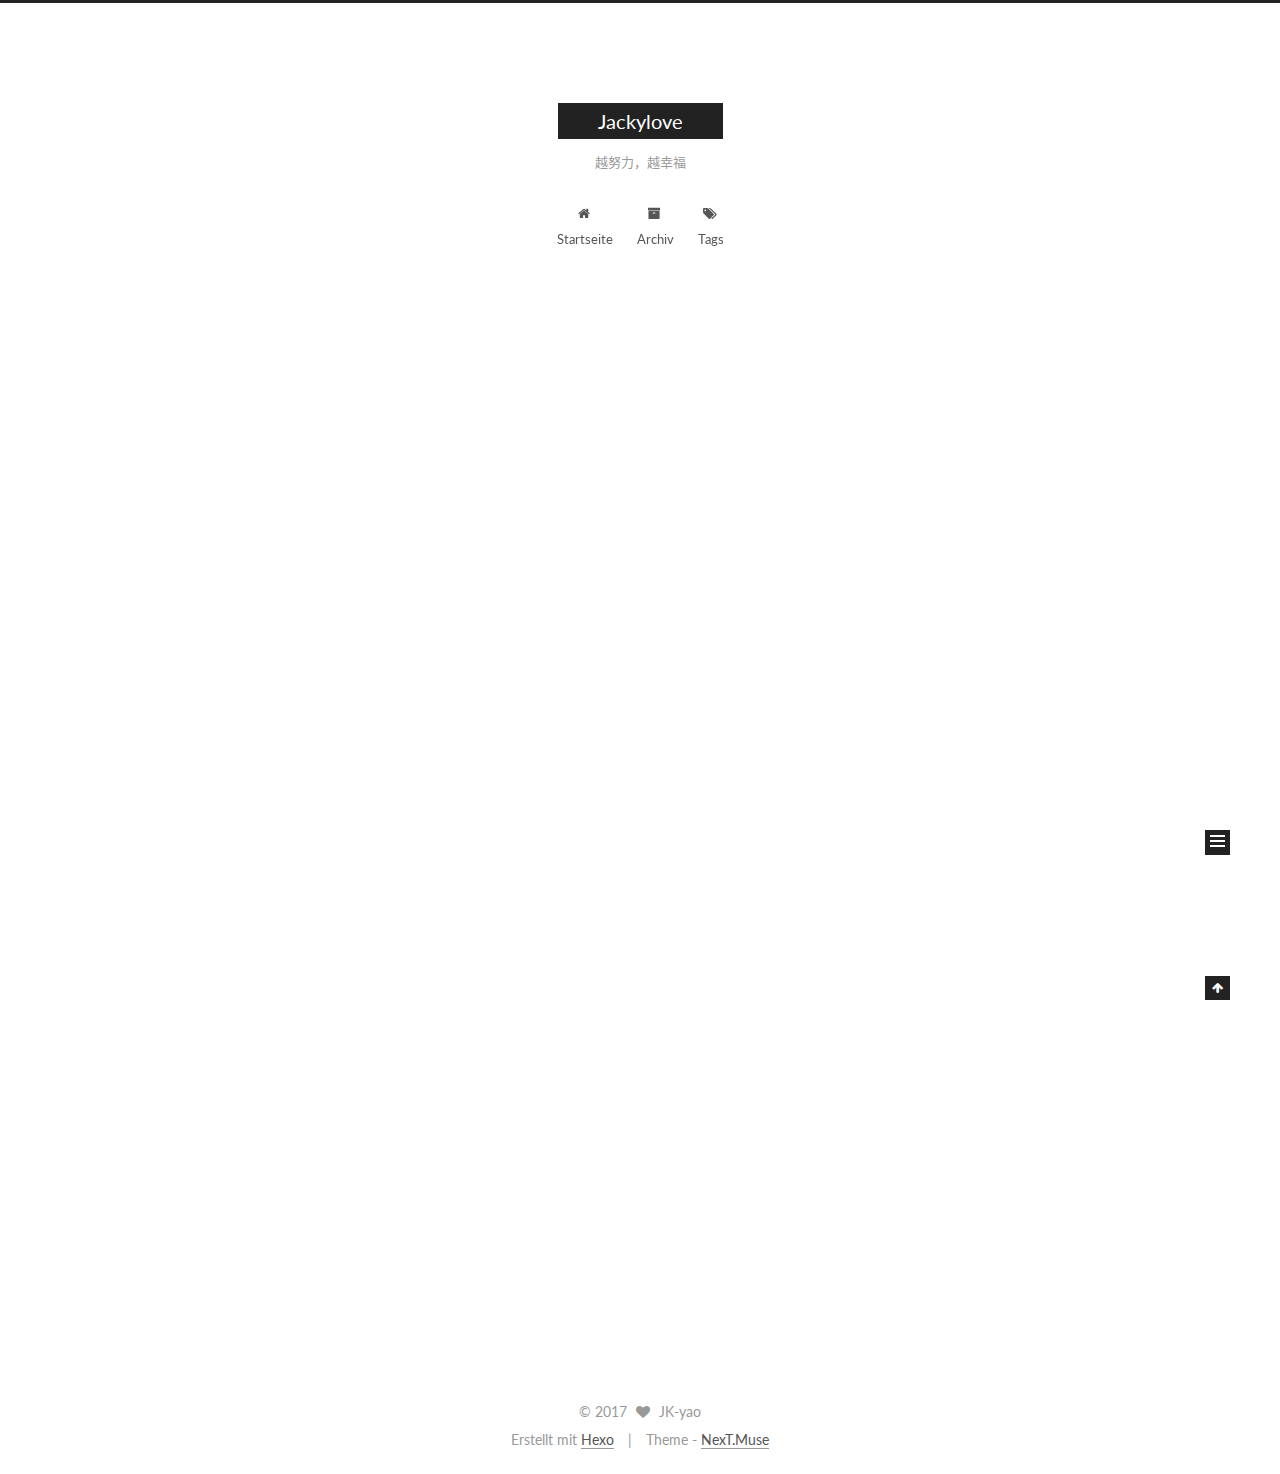
==== index.html @ fae8079c "Site updated: 2017-01-21 14:32:21" ====
<!doctype html>



  


<html class="theme-next muse use-motion" lang="zh-CN">
<head>
  <meta charset="UTF-8"/>
<meta http-equiv="X-UA-Compatible" content="IE=edge" />
<meta name="viewport" content="width=device-width, initial-scale=1, maximum-scale=1"/>



<meta http-equiv="Cache-Control" content="no-transform" />
<meta http-equiv="Cache-Control" content="no-siteapp" />












  
  
  <link href="/lib/fancybox/source/jquery.fancybox.css?v=2.1.5" rel="stylesheet" type="text/css" />




  
  
  
  

  
    
    
  

  

  

  

  

  
    
    
    <link href="//fonts.googleapis.com/css?family=Lato:300,300italic,400,400italic,700,700italic&subset=latin,latin-ext" rel="stylesheet" type="text/css">
  






<link href="/lib/font-awesome/css/font-awesome.min.css?v=4.6.2" rel="stylesheet" type="text/css" />

<link href="/css/main.css?v=5.1.0" rel="stylesheet" type="text/css" />


  <meta name="keywords" content="Hexo, NexT" />





  <link rel="alternate" href="/atom.xml" title="Jackylove" type="application/atom+xml" />




  <link rel="shortcut icon" type="image/x-icon" href="/favicon.ico?v=5.1.0" />






<meta name="description" content="记录生活点滴">
<meta property="og:type" content="website">
<meta property="og:title" content="Jackylove">
<meta property="og:url" content="https://jkwell.github.io/index.html">
<meta property="og:site_name" content="Jackylove">
<meta property="og:description" content="记录生活点滴">
<meta name="twitter:card" content="summary">
<meta name="twitter:title" content="Jackylove">
<meta name="twitter:description" content="记录生活点滴">



<script type="text/javascript" id="hexo.configurations">
  var NexT = window.NexT || {};
  var CONFIG = {
    root: '/',
    scheme: 'Muse',
    sidebar: {"position":"left","display":"post"},
    fancybox: true,
    motion: true,
    duoshuo: {
      userId: '0',
      author: 'Author'
    },
    algolia: {
      applicationID: '',
      apiKey: '',
      indexName: '',
      hits: {"per_page":10},
      labels: {"input_placeholder":"Search for Posts","hits_empty":"We didn't find any results for the search: ${query}","hits_stats":"${hits} results found in ${time} ms"}
    }
  };
</script>



  <link rel="canonical" href="https://jkwell.github.io/"/>





  <title> Jackylove </title>
</head>

<body itemscope itemtype="http://schema.org/WebPage" lang="zh-CN">

  










  
  
    
  

  <div class="container one-collumn sidebar-position-left 
   page-home 
 ">
    <div class="headband"></div>

    <header id="header" class="header" itemscope itemtype="http://schema.org/WPHeader">
      <div class="header-inner"><div class="site-meta ">
  

  <div class="custom-logo-site-title">
    <a href="/"  class="brand" rel="start">
      <span class="logo-line-before"><i></i></span>
      <span class="site-title">Jackylove</span>
      <span class="logo-line-after"><i></i></span>
    </a>
  </div>
    
      <p class="site-subtitle">越努力，越幸福</p>
    
</div>

<div class="site-nav-toggle">
  <button>
    <span class="btn-bar"></span>
    <span class="btn-bar"></span>
    <span class="btn-bar"></span>
  </button>
</div>

<nav class="site-nav">
  

  
    <ul id="menu" class="menu">
      
        
        <li class="menu-item menu-item-home">
          <a href="/" rel="section">
            
              <i class="menu-item-icon fa fa-fw fa-home"></i> <br />
            
            Startseite
          </a>
        </li>
      
        
        <li class="menu-item menu-item-archives">
          <a href="/archives" rel="section">
            
              <i class="menu-item-icon fa fa-fw fa-archive"></i> <br />
            
            Archiv
          </a>
        </li>
      
        
        <li class="menu-item menu-item-tags">
          <a href="/tags" rel="section">
            
              <i class="menu-item-icon fa fa-fw fa-tags"></i> <br />
            
            Tags
          </a>
        </li>
      

      
    </ul>
  

  
</nav>



 </div>
    </header>

    <main id="main" class="main">
      <div class="main-inner">
        <div class="content-wrap">
          <div id="content" class="content">
            
  <section id="posts" class="posts-expand">
    
      

  

  
  
  

  <article class="post post-type-normal " itemscope itemtype="http://schema.org/Article">
  <link itemprop="mainEntityOfPage" href="https://jkwell.github.io/2017/01/21/hello-world/">

  <span style="display:none" itemprop="author" itemscope itemtype="http://schema.org/Person">
    <meta itemprop="name" content="JK-yao">
    <meta itemprop="description" content="">
    <meta itemprop="image" content="/images/avatar.gif">
  </span>

  <span style="display:none" itemprop="publisher" itemscope itemtype="http://schema.org/Organization">
    <meta itemprop="name" content="Jackylove">
    <span style="display:none" itemprop="logo" itemscope itemtype="http://schema.org/ImageObject">
      <img style="display:none;" itemprop="url image" alt="Jackylove" src="">
    </span>
  </span>

    
      <header class="post-header">

        
        
          <h1 class="post-title" itemprop="name headline">
            
            
              
                
                <a class="post-title-link" href="/2017/01/21/hello-world/" itemprop="url">
                  Hello World
                </a>
              
            
          </h1>
        

        <div class="post-meta">
          <span class="post-time">
            
              <span class="post-meta-item-icon">
                <i class="fa fa-calendar-o"></i>
              </span>
              
                <span class="post-meta-item-text">Veröffentlicht am</span>
              
              <time title="Post created" itemprop="dateCreated datePublished" datetime="2017-01-21T09:46:35+08:00">
                2017-01-21
              </time>
            

            

            
          </span>

          

          
            
          

          

          
          

          

          

        </div>
      </header>
    


    <div class="post-body" itemprop="articleBody">

      
      

      
        
          
            <p>Welcome to <a href="https://hexo.io/" target="_blank" rel="external">Hexo</a>! This is your very first post. Check <a href="https://hexo.io/docs/" target="_blank" rel="external">documentation</a> for more info. If you get any problems when using Hexo, you can find the answer in <a href="https://hexo.io/docs/troubleshooting.html" target="_blank" rel="external">troubleshooting</a> or you can ask me on <a href="https://github.com/hexojs/hexo/issues" target="_blank" rel="external">GitHub</a>.</p>
<h2 id="Quick-Start"><a href="#Quick-Start" class="headerlink" title="Quick Start"></a>Quick Start</h2><h3 id="Create-a-new-post"><a href="#Create-a-new-post" class="headerlink" title="Create a new post"></a>Create a new post</h3><figure class="highlight bash"><table><tr><td class="gutter"><pre><div class="line">1</div></pre></td><td class="code"><pre><div class="line">$ hexo new <span class="string">"My New Post"</span></div></pre></td></tr></table></figure>
<p>More info: <a href="https://hexo.io/docs/writing.html" target="_blank" rel="external">Writing</a></p>
<h3 id="Run-server"><a href="#Run-server" class="headerlink" title="Run server"></a>Run server</h3><figure class="highlight bash"><table><tr><td class="gutter"><pre><div class="line">1</div></pre></td><td class="code"><pre><div class="line">$ hexo server</div></pre></td></tr></table></figure>
<p>More info: <a href="https://hexo.io/docs/server.html" target="_blank" rel="external">Server</a></p>
<h3 id="Generate-static-files"><a href="#Generate-static-files" class="headerlink" title="Generate static files"></a>Generate static files</h3><figure class="highlight bash"><table><tr><td class="gutter"><pre><div class="line">1</div></pre></td><td class="code"><pre><div class="line">$ hexo generate</div></pre></td></tr></table></figure>
<p>More info: <a href="https://hexo.io/docs/generating.html" target="_blank" rel="external">Generating</a></p>
<h3 id="Deploy-to-remote-sites"><a href="#Deploy-to-remote-sites" class="headerlink" title="Deploy to remote sites"></a>Deploy to remote sites</h3><figure class="highlight bash"><table><tr><td class="gutter"><pre><div class="line">1</div></pre></td><td class="code"><pre><div class="line">$ hexo deploy</div></pre></td></tr></table></figure>
<p>More info: <a href="https://hexo.io/docs/deployment.html" target="_blank" rel="external">Deployment</a></p>

          
        
      
    </div>

    <div>
      
    </div>

    <div>
      
    </div>


    <footer class="post-footer">
      

      

      
      
        <div class="post-eof"></div>
      
    </footer>
  </article>


    
  </section>

  

          
          </div>
          


          

        </div>
        
          
  
  <div class="sidebar-toggle">
    <div class="sidebar-toggle-line-wrap">
      <span class="sidebar-toggle-line sidebar-toggle-line-first"></span>
      <span class="sidebar-toggle-line sidebar-toggle-line-middle"></span>
      <span class="sidebar-toggle-line sidebar-toggle-line-last"></span>
    </div>
  </div>

  <aside id="sidebar" class="sidebar">
    <div class="sidebar-inner">

      

      

      <section class="site-overview sidebar-panel sidebar-panel-active">
        <div class="site-author motion-element" itemprop="author" itemscope itemtype="http://schema.org/Person">
          <img class="site-author-image" itemprop="image"
               src="/images/avatar.gif"
               alt="JK-yao" />
          <p class="site-author-name" itemprop="name">JK-yao</p>
          <p class="site-description motion-element" itemprop="description">记录生活点滴</p>
        </div>
        <nav class="site-state motion-element">
        
          
            <div class="site-state-item site-state-posts">
              <a href="/archives">
                <span class="site-state-item-count">1</span>
                <span class="site-state-item-name">Artikel</span>
              </a>
            </div>
          

          

          

        </nav>

        
          <div class="feed-link motion-element">
            <a href="/atom.xml" rel="alternate">
              <i class="fa fa-rss"></i>
              RSS
            </a>
          </div>
        

        <div class="links-of-author motion-element">
          
        </div>

        
        

        
        

        


      </section>

      

    </div>
  </aside>


        
      </div>
    </main>

    <footer id="footer" class="footer">
      <div class="footer-inner">
        <div class="copyright" >
  
  &copy; 
  <span itemprop="copyrightYear">2017</span>
  <span class="with-love">
    <i class="fa fa-heart"></i>
  </span>
  <span class="author" itemprop="copyrightHolder">JK-yao</span>
</div>


<div class="powered-by">
  Erstellt mit  <a class="theme-link" href="https://hexo.io">Hexo</a>
</div>

<div class="theme-info">
  Theme -
  <a class="theme-link" href="https://github.com/iissnan/hexo-theme-next">
    NexT.Muse
  </a>
</div>


        

        
      </div>
    </footer>

    <div class="back-to-top">
      <i class="fa fa-arrow-up"></i>
    </div>
  </div>

  

<script type="text/javascript">
  if (Object.prototype.toString.call(window.Promise) !== '[object Function]') {
    window.Promise = null;
  }
</script>









  




  
  <script type="text/javascript" src="/lib/jquery/index.js?v=2.1.3"></script>

  
  <script type="text/javascript" src="/lib/fastclick/lib/fastclick.min.js?v=1.0.6"></script>

  
  <script type="text/javascript" src="/lib/jquery_lazyload/jquery.lazyload.js?v=1.9.7"></script>

  
  <script type="text/javascript" src="/lib/velocity/velocity.min.js?v=1.2.1"></script>

  
  <script type="text/javascript" src="/lib/velocity/velocity.ui.min.js?v=1.2.1"></script>

  
  <script type="text/javascript" src="/lib/fancybox/source/jquery.fancybox.pack.js?v=2.1.5"></script>


  


  <script type="text/javascript" src="/js/src/utils.js?v=5.1.0"></script>

  <script type="text/javascript" src="/js/src/motion.js?v=5.1.0"></script>



  
  

  

  


  <script type="text/javascript" src="/js/src/bootstrap.js?v=5.1.0"></script>



  



  




	





  





  

  




  
  

  

  

  

  


</body>
</html>
---- css/main.css ----
/* normalize.css v3.0.2 | MIT License | git.io/normalize */
html {
  font-family: sans-serif; /* 1 */
  -ms-text-size-adjust: 100%; /* 2 */
  -webkit-text-size-adjust: 100%; /* 2 */
}
body {
  margin: 0;
}
article,
aside,
details,
figcaption,
figure,
footer,
header,
hgroup,
main,
menu,
nav,
section,
summary {
  display: block;
}
audio,
canvas,
progress,
video {
  display: inline-block; /* 1 */
  vertical-align: baseline; /* 2 */
}
audio:not([controls]) {
  display: none;
  height: 0;
}
[hidden],
template {
  display: none;
}
a {
  background-color: transparent;
}
a:active,
a:hover {
  outline: 0;
}
abbr[title] {
  border-bottom: 1px dotted;
}
b,
strong {
  font-weight: bold;
}
dfn {
  font-style: italic;
}
h1 {
  font-size: 2em;
  margin: 0.67em 0;
}
mark {
  background: #ff0;
  color: #000;
}
small {
  font-size: 80%;
}
sub,
sup {
  font-size: 75%;
  line-height: 0;
  position: relative;
  vertical-align: baseline;
}
sup {
  top: -0.5em;
}
sub {
  bottom: -0.25em;
}
img {
  border: 0;
}
svg:not(:root) {
  overflow: hidden;
}
figure {
  margin: 1em 40px;
}
hr {
  -moz-box-sizing: content-box;
  box-sizing: content-box;
  height: 0;
}
pre {
  overflow: auto;
}
code,
kbd,
pre,
samp {
  font-family: monospace, monospace;
  font-size: 1em;
}
button,
input,
optgroup,
select,
textarea {
  color: inherit; /* 1 */
  font: inherit; /* 2 */
  margin: 0; /* 3 */
}
button {
  overflow: visible;
}
button,
select {
  text-transform: none;
}
button,
html input[type="button"],
input[type="reset"],
input[type="submit"] {
  -webkit-appearance: button; /* 2 */
  cursor: pointer; /* 3 */
}
button[disabled],
html input[disabled] {
  cursor: default;
}
button::-moz-focus-inner,
input::-moz-focus-inner {
  border: 0;
  padding: 0;
}
input {
  line-height: normal;
}
input[type="checkbox"],
input[type="radio"] {
  box-sizing: border-box; /* 1 */
  padding: 0; /* 2 */
}
input[type="number"]::-webkit-inner-spin-button,
input[type="number"]::-webkit-outer-spin-button {
  height: auto;
}
input[type="search"] {
  -webkit-appearance: textfield; /* 1 */
  -moz-box-sizing: content-box;
  -webkit-box-sizing: content-box; /* 2 */
  box-sizing: content-box;
}
input[type="search"]::-webkit-search-cancel-button,
input[type="search"]::-webkit-search-decoration {
  -webkit-appearance: none;
}
fieldset {
  border: 1px solid #c0c0c0;
  margin: 0 2px;
  padding: 0.35em 0.625em 0.75em;
}
legend {
  border: 0; /* 1 */
  padding: 0; /* 2 */
}
textarea {
  overflow: auto;
}
optgroup {
  font-weight: bold;
}
table {
  border-collapse: collapse;
  border-spacing: 0;
}
td,
th {
  padding: 0;
}
::selection {
  background: #262a30;
  color: #fff;
}
body {
  position: relative;
  font-family: 'Lato', "PingFang SC", "Microsoft YaHei", sans-serif;
  font-size: 14px;
  line-height: 2;
  color: #555;
  background: #fff;
}
@media (max-width: 767px) {
  body {
    padding-right: 0 !important;
  }
}
@media (min-width: 768px) and (max-width: 991px) {
  body {
    padding-right: 0 !important;
  }
}
@media (min-width: 1600px) {
  body {
    font-size: 16px;
  }
}
h1,
h2,
h3,
h4,
h5,
h6 {
  margin: 0;
  padding: 0;
  font-weight: bold;
  line-height: 1.5;
  font-family: 'Lato', "PingFang SC", "Microsoft YaHei", sans-serif;
}
h2,
h3,
h4,
h5,
h6 {
  margin: 20px 0 15px;
}
h1 {
  font-size: 22px;
}
@media (max-width: 767px) {
  h1 {
    font-size: 18px;
  }
}
h2 {
  font-size: 20px;
}
@media (max-width: 767px) {
  h2 {
    font-size: 16px;
  }
}
h3 {
  font-size: 18px;
}
@media (max-width: 767px) {
  h3 {
    font-size: 14px;
  }
}
h4 {
  font-size: 16px;
}
@media (max-width: 767px) {
  h4 {
    font-size: 12px;
  }
}
h5 {
  font-size: 14px;
}
@media (max-width: 767px) {
  h5 {
    font-size: 10px;
  }
}
h6 {
  font-size: 12px;
}
@media (max-width: 767px) {
  h6 {
    font-size: 8px;
  }
}
p {
  margin: 0 0 25px 0;
}
a {
  color: #555;
  text-decoration: none;
  border-bottom: 1px solid #999;
  word-wrap: break-word;
}
a:hover {
  color: #222;
  border-bottom-color: #222;
}
ul {
  list-style: none;
}
blockquote {
  margin: 0;
  padding: 0;
}
img {
  display: block;
  margin: auto;
  max-width: 100%;
  height: auto;
}
hr {
  margin: 40px 0;
  height: 3px;
  border: none;
  background-color: #ddd;
  background-image: repeating-linear-gradient(-45deg, #fff, #fff 4px, transparent 4px, transparent 8px);
}
blockquote {
  padding: 0 15px;
  color: #666;
  border-left: 4px solid #ddd;
}
blockquote cite::before {
  content: "-";
  padding: 0 5px;
}
dt {
  font-weight: 700;
}
dd {
  margin: 0;
  padding: 0;
}
.text-left {
  text-align: left;
}
.text-center {
  text-align: center;
}
.text-right {
  text-align: right;
}
.text-justify {
  text-align: justify;
}
.text-nowrap {
  white-space: nowrap;
}
.text-lowercase {
  text-transform: lowercase;
}
.text-uppercase {
  text-transform: uppercase;
}
.text-capitalize {
  text-transform: capitalize;
}
.center-block {
  display: block;
  margin-left: auto;
  margin-right: auto;
}
.clearfix:before,
.clearfix:after {
  content: " ";
  display: table;
}
.clearfix:after {
  clear: both;
}
.pullquote {
  width: 45%;
}
.pullquote.left {
  float: left;
  margin-left: 5px;
  margin-right: 10px;
}
.pullquote.right {
  float: right;
  margin-left: 10px;
  margin-right: 5px;
}
.affix.affix.affix {
  position: fixed;
}
.translation {
  margin-top: -20px;
  font-size: 14px;
  color: #999;
}
.scrollbar-measure {
  width: 100px;
  height: 100px;
  overflow: scroll;
  position: absolute;
  top: -9999px;
}
.use-motion .motion-element {
  opacity: 0;
}
#local-search-input {
  padding: 3px;
  border: none;
  text-indent: 14px;
  border-radius: 0;
  width: 140px;
  outline: none;
  border-bottom: 1px solid #999;
  background: inherit;
  opacity: 0.5;
}
#local-search-input:focus {
  opacity: 1;
}
.search-icon {
  position: absolute;
  top: 9px;
}
table {
  margin: 20px 0;
  width: 100%;
  border-collapse: collapse;
  border-spacing: 0;
  border: 1px solid #ddd;
  font-size: 14px;
  table-layout: fixed;
  word-wrap: break-all;
}
table>tbody>tr:nth-of-type(odd) {
  background-color: #f9f9f9;
}
table>tbody>tr:hover {
  background-color: #f5f5f5;
}
caption,
th,
td {
  padding: 8px;
  text-align: left;
  vertical-align: middle;
  font-weight: normal;
}
th,
td {
  border-bottom: 3px solid #ddd;
  border-right: 1px solid #eee;
}
th {
  padding-bottom: 10px;
  font-weight: 700;
}
td {
  border-bottom-width: 1px;
}
html,
body {
  height: 100%;
}
.container {
  position: relative;
  min-height: 100%;
}
.header-inner {
  margin: 0 auto;
  padding: 100px 0 70px;
  width: 700px;
}
@media (min-width: 1600px) {
  .container .header-inner {
    width: 900px;
  }
}
.main {
  padding-bottom: 150px;
}
.main-inner {
  margin: 0 auto;
  width: 700px;
}
@media (min-width: 1600px) {
  .container .main-inner {
    width: 900px;
  }
}
.footer {
  position: absolute;
  left: 0;
  bottom: 0;
  width: 100%;
  min-height: 50px;
}
.footer-inner {
  box-sizing: border-box;
  margin: 20px auto;
  width: 700px;
}
@media (min-width: 1600px) {
  .container .footer-inner {
    width: 900px;
  }
}
pre,
.highlight {
  overflow: auto;
  margin: 20px 0;
  padding: 0;
  font-size: 13px;
  color: #4d4d4c;
  background: #f7f7f7;
  line-height: 1.6;
}
pre,
code {
  font-family: consolas, Menlo, "PingFang SC", "Microsoft YaHei", monospace;
}
code {
  padding: 2px 4px;
  word-wrap: break-word;
  color: #4d4d4c;
  background: #f7f7f7;
  border-radius: 3px;
  font-size: 13px;
}
pre code {
  padding: 0;
  color: #4d4d4c;
  background: none;
  text-shadow: none;
}
.highlight {
  border-radius: 1px;
}
.highlight pre {
  border: none;
  margin: 0;
  padding: 10px 0;
}
.highlight table {
  margin: 0;
  width: auto;
  border: none;
}
.highlight td {
  border: none;
  padding: 0;
}
.highlight figcaption {
  font-size: 1em;
  color: #4d4d4c;
  line-height: 1em;
  margin-bottom: 1em;
}
.highlight figcaption:before,
.highlight figcaption:after {
  content: " ";
  display: table;
}
.highlight figcaption:after {
  clear: both;
}
.highlight figcaption a {
  float: right;
  color: #4d4d4c;
}
.highlight figcaption a:hover {
  border-bottom-color: #4d4d4c;
}
.highlight .gutter pre {
  padding-left: 10px;
  padding-right: 10px;
  color: #869194;
  text-align: right;
  background-color: #eff2f3;
}
.highlight .code pre {
  padding-left: 10px;
  padding-right: 10px;
  background-color: #f7f7f7;
}
.highlight .line {
  height: 20px;
}
.gutter {
  -webkit-user-select: none;
  -moz-user-select: none;
  -ms-user-select: none;
  user-select: none;
}
.gist table {
  width: auto;
}
.gist table td {
  border: none;
}
pre .deletion {
  background: #fdd;
}
pre .addition {
  background: #dfd;
}
pre .meta {
  color: #8959a8;
}
pre .comment {
  color: #8e908c;
}
pre .variable,
pre .attribute,
pre .tag,
pre .regexp,
pre .ruby .constant,
pre .xml .tag .title,
pre .xml .pi,
pre .xml .doctype,
pre .html .doctype,
pre .css .id,
pre .css .class,
pre .css .pseudo {
  color: #c82829;
}
pre .number,
pre .preprocessor,
pre .built_in,
pre .literal,
pre .params,
pre .constant,
pre .command {
  color: #f5871f;
}
pre .ruby .class .title,
pre .css .rules .attribute,
pre .string,
pre .value,
pre .inheritance,
pre .header,
pre .ruby .symbol,
pre .xml .cdata,
pre .special,
pre .number,
pre .formula {
  color: #718c00;
}
pre .title,
pre .css .hexcolor {
  color: #3e999f;
}
pre .function,
pre .python .decorator,
pre .python .title,
pre .ruby .function .title,
pre .ruby .title .keyword,
pre .perl .sub,
pre .javascript .title,
pre .coffeescript .title {
  color: #4271ae;
}
pre .keyword,
pre .javascript .function {
  color: #8959a8;
}
.full-image.full-image.full-image {
  border: none;
  max-width: 100%;
  width: auto;
  margin: 20px auto;
}
@media (min-width: 992px) {
  .full-image.full-image.full-image {
    max-width: none;
    width: 110%;
    margin: 25px -5%;
  }
}
.blockquote-center,
.page-home .post-type-quote blockquote,
.page-post-detail .post-type-quote blockquote {
  position: relative;
  margin: 40px 0;
  padding: 0;
  border-left: none;
  text-align: center;
}
.blockquote-center::before,
.page-home .post-type-quote blockquote::before,
.page-post-detail .post-type-quote blockquote::before,
.blockquote-center::after,
.page-home .post-type-quote blockquote::after,
.page-post-detail .post-type-quote blockquote::after {
  position: absolute;
  content: ' ';
  display: block;
  width: 100%;
  height: 24px;
  opacity: 0.2;
  background-repeat: no-repeat;
  background-position: 0 -6px;
  background-size: 22px 22px;
}
.blockquote-center::before,
.page-home .post-type-quote blockquote::before,
.page-post-detail .post-type-quote blockquote::before {
  top: -20px;
  background-image: url("../images/quote-l.svg");
  border-top: 1px solid #ccc;
}
.blockquote-center::after,
.page-home .post-type-quote blockquote::after,
.page-post-detail .post-type-quote blockquote::after {
  bottom: -20px;
  background-image: url("../images/quote-r.svg");
  border-bottom: 1px solid #ccc;
  background-position: 100% 8px;
}
.blockquote-center p,
.page-home .post-type-quote blockquote p,
.page-post-detail .post-type-quote blockquote p,
.blockquote-center div,
.page-home .post-type-quote blockquote div,
.page-post-detail .post-type-quote blockquote div {
  text-align: center;
}
.post .post-body .group-picture img {
  box-sizing: border-box;
  padding: 0 3px;
  border: none;
}
.post .group-picture-row {
  overflow: hidden;
  margin-top: 6px;
}
.post .group-picture-row:first-child {
  margin-top: 0;
}
.post .group-picture-column {
  float: left;
}
.page-post-detail .post-body .group-picture-column {
  float: none;
  margin-top: 10px;
  width: auto !important;
}
.page-post-detail .post-body .group-picture-column img {
  margin: 0 auto;
}
.page-archive .group-picture-container {
  overflow: hidden;
}
.page-archive .group-picture-row {
  float: left;
}
.page-archive .group-picture-row:first-child {
  margin-top: 6px;
}
.page-archive .group-picture-column {
  max-width: 150px;
  max-height: 150px;
}
.note {
  padding: 20px;
  margin: 20px 0;
  border: 1px solid #eee;
  border-left-width: 5px;
  border-radius: 3px;
}
.note h2,
.note h3,
.note h4,
.note h5,
.note h6 {
  margin-top: 0;
  margin-bottom: 5px;
}
.note p:last-child {
  margin-bottom: 0;
}
.note code {
  border-radius: 3px;
}
.note+.note {
  margin-top: -5px;
}
.default {
  border-left-color: #777;
}
.default h2,
.default h3,
.default h4,
.default h5,
.default h6 {
  color: #777;
}
.primary {
  border-left-color: #428bca;
}
.primary h2,
.primary h3,
.primary h4,
.primary h5,
.primary h6 {
  color: #428bca;
}
.success {
  border-left-color: #5cb85c;
}
.success h2,
.success h3,
.success h4,
.success h5,
.success h6 {
  color: #5cb85c;
}
.danger {
  border-left-color: #d9534f;
}
.danger h2,
.danger h3,
.danger h4,
.danger h5,
.danger h6 {
  color: #d9534f;
}
.warning {
  border-left-color: #f0ad4e;
}
.warning h2,
.warning h3,
.warning h4,
.warning h5,
.warning h6 {
  color: #f0ad4e;
}
.info {
  border-left-color: #5bc0de;
}
.info h2,
.info h3,
.info h4,
.info h5,
.info h6 {
  color: #5bc0de;
}
.btn {
  display: inline-block;
  padding: 0 20px;
  font-size: 14px;
  color: #fff;
  background: #222;
  border: 2px solid #222;
  text-decoration: none;
  border-radius: 0;
  transition-property: background-color;
  transition-duration: 0.2s;
  transition-timing-function: ease-in-out;
  transition-delay: 0s;
}
.btn:hover,
.post-more-link .btn:hover {
  border-color: #222;
  color: #222;
  background: #fff;
}
.btn-bar {
  display: block;
  width: 22px;
  height: 2px;
  background: #555;
  border-radius: 1px;
}
.btn-bar+.btn-bar {
  margin-top: 4px;
}
.pagination {
  margin: 120px 0 40px;
  text-align: center;
  border-top: 1px solid #eee;
}
.page-number-basic,
.pagination .prev,
.pagination .next,
.pagination .page-number,
.pagination .space {
  display: inline-block;
  position: relative;
  top: -1px;
  margin: 0 10px;
  padding: 0 10px;
  line-height: 30px;
}
@media (max-width: 767px) {
  .page-number-basic,
  .pagination .prev,
  .pagination .next,
  .pagination .page-number,
  .pagination .space {
    margin: 0 5px;
  }
}
.pagination .prev,
.pagination .next,
.pagination .page-number {
  border-bottom: 0;
  border-top: 1px solid #eee;
  transition-property: border-color;
  transition-duration: 0.2s;
  transition-timing-function: ease-in-out;
  transition-delay: 0s;
}
.pagination .prev:hover,
.pagination .next:hover,
.pagination .page-number:hover {
  border-top-color: #222;
}
.pagination .space {
  padding: 0;
  margin: 0;
}
.pagination .prev {
  margin-left: 0;
}
.pagination .next {
  margin-right: 0;
}
.pagination .page-number.current {
  color: #fff;
  background: #ccc;
  border-top-color: #ccc;
}
@media (max-width: 767px) {
  .pagination {
    border-top: none;
  }
  .pagination .prev,
  .pagination .next,
  .pagination .page-number {
    margin-bottom: 10px;
    border-top: 0;
    border-bottom: 1px solid #eee;
  }
  .pagination .prev:hover,
  .pagination .next:hover,
  .pagination .page-number:hover {
    border-bottom-color: #222;
  }
}
.comments {
  margin: 60px 20px 0;
}
.tag-cloud {
  text-align: center;
}
.tag-cloud a {
  display: inline-block;
  margin: 10px;
}
.back-to-top {
  box-sizing: border-box;
  position: fixed;
  bottom: -100px;
  right: 50px;
  z-index: 1050;
  padding: 0 6px;
  width: 25px;
  background: #222;
  font-size: 12px;
  opacity: 1;
  color: #fff;
  cursor: pointer;
  text-align: center;
  -webkit-transform: translateZ(0);
  transition-property: bottom;
  transition-duration: 0.2s;
  transition-timing-function: ease-in-out;
  transition-delay: 0s;
}
@media (max-width: 767px) {
  .back-to-top {
    display: none;
  }
}
@media (min-width: 768px) and (max-width: 991px) {
  .back-to-top {
    display: none;
  }
}
.back-to-top.back-to-top-on {
  bottom: 19px;
}
.header {
  background: #fff;
}
.header-inner {
  position: relative;
}
.headband {
  height: 3px;
  background: #222;
}
.site-meta {
  margin: 0;
  text-align: center;
}
@media (max-width: 767px) {
  .site-meta {
    text-align: center;
  }
}
.brand {
  position: relative;
  display: inline-block;
  padding: 0 40px;
  color: #fff;
  background: #222;
  border-bottom: none;
}
.brand:hover {
  color: #fff;
}
.logo {
  display: inline-block;
  margin-right: 5px;
  line-height: 36px;
  vertical-align: top;
}
.site-title {
  display: inline-block;
  vertical-align: top;
  line-height: 36px;
  font-size: 20px;
  font-weight: normal;
  font-family: 'Lato', "PingFang SC", "Microsoft YaHei", sans-serif;
}
.site-subtitle {
  margin-top: 10px;
  font-size: 13px;
  color: #999;
}
.use-motion .brand {
  opacity: 0;
}
.use-motion .logo,
.use-motion .site-title,
.use-motion .site-subtitle {
  opacity: 0;
  position: relative;
  top: -10px;
}
.site-nav-toggle {
  display: none;
  position: absolute;
  top: 10px;
  left: 10px;
}
@media (max-width: 767px) {
  .site-nav-toggle {
    display: block;
  }
}
.site-nav-toggle button {
  margin-top: 2px;
  padding: 9px 10px;
  background: transparent;
  border: none;
}
@media (max-width: 767px) {
  .site-nav {
    display: none;
    margin: 0 -10px;
    padding: 0 10px;
    clear: both;
    border-top: 1px solid #ddd;
  }
}
@media (min-width: 768px) and (max-width: 991px) {
  .site-nav {
    display: block !important;
  }
}
@media (min-width: 992px) {
  .site-nav {
    display: block !important;
  }
}
.menu {
  margin-top: 20px;
  padding-left: 0;
  text-align: center;
}
.menu .menu-item {
  display: inline-block;
  margin: 0 10px;
}
@media screen and (max-width: 767px) {
  .menu .menu-item {
    margin-top: 10px;
  }
}
.menu .menu-item a {
  display: block;
  font-size: 13px;
  text-transform: capitalize;
  line-height: inherit;
  border-bottom: 1px solid transparent;
  transition-property: border-color;
  transition-duration: 0.2s;
  transition-timing-function: ease-in-out;
  transition-delay: 0s;
}
.menu .menu-item a:hover {
  border-bottom-color: #222;
}
.menu .menu-item .fa {
  margin-right: 5px;
}
.use-motion .menu-item {
  opacity: 0;
}
.post-body {
  font-family: 'Lato', "PingFang SC", "Microsoft YaHei", sans-serif;
}
@media (max-width: 767px) {
  .post-body {
    word-break: break-word;
  }
}
.post-body .fancybox img {
  display: block !important;
  margin: 0 auto;
  cursor: pointer;
  cursor: zoom-in;
  cursor: -webkit-zoom-in;
}
.post-body .image-caption,
.post-body .figure .caption {
  margin: 10px auto 15px;
  text-align: center;
  font-size: 14px;
  color: #999;
  font-weight: bold;
  line-height: 1;
}
.post-sticky-flag {
  display: inline-block;
  font-size: 16px;
  -ms-transform: rotate(30deg);
  -webkit-transform: rotate(30deg);
  -moz-transform: rotate(30deg);
  -ms-transform: rotate(30deg);
  -o-transform: rotate(30deg);
  transform: rotate(30deg);
}
.posts-expand {
  padding-top: 40px;
}
@media (max-width: 767px) {
  .posts-expand {
    margin: 0 20px;
  }
  .post-body pre,
  .post-body .highlight {
    padding: 10px;
  }
  .post-body pre .gutter pre,
  .post-body .highlight .gutter pre {
    padding-right: 10px;
  }
}
@media (min-width: 992px) {
  .posts-expand .post-body {
    text-align: justify;
  }
}
.posts-expand .post-body h2,
.posts-expand .post-body h3,
.posts-expand .post-body h4,
.posts-expand .post-body h5,
.posts-expand .post-body h6 {
  padding-top: 10px;
}
.posts-expand .post-body h2 .header-anchor,
.posts-expand .post-body h3 .header-anchor,
.posts-expand .post-body h4 .header-anchor,
.posts-expand .post-body h5 .header-anchor,
.posts-expand .post-body h6 .header-anchor {
  float: right;
  margin-left: 10px;
  color: #ccc;
  border-bottom-style: none;
  visibility: hidden;
}
.posts-expand .post-body h2 .header-anchor:hover,
.posts-expand .post-body h3 .header-anchor:hover,
.posts-expand .post-body h4 .header-anchor:hover,
.posts-expand .post-body h5 .header-anchor:hover,
.posts-expand .post-body h6 .header-anchor:hover {
  color: inherit;
}
.posts-expand .post-body h2:hover .header-anchor,
.posts-expand .post-body h3:hover .header-anchor,
.posts-expand .post-body h4:hover .header-anchor,
.posts-expand .post-body h5:hover .header-anchor,
.posts-expand .post-body h6:hover .header-anchor {
  visibility: visible;
}
.posts-expand .post-body ul li {
  list-style: circle;
}
.posts-expand .post-body img {
  box-sizing: border-box;
  margin: auto;
  padding: 3px;
  border: 1px solid #ddd;
}
.posts-expand .fancybox img {
  margin: 0 auto;
}
@media (max-width: 767px) {
  .posts-collapse {
    margin: 0 20px;
  }
  .posts-collapse .post-title,
  .posts-collapse .post-meta {
    display: block;
    width: auto;
    text-align: left;
  }
}
.posts-collapse {
  position: relative;
  z-index: 1010;
  margin-left: 55px;
}
.posts-collapse::after {
  content: " ";
  position: absolute;
  top: 20px;
  left: 0;
  margin-left: -2px;
  width: 4px;
  height: 100%;
  background: #f5f5f5;
  z-index: -1;
}
@media (max-width: 767px) {
  .posts-collapse {
    margin: 0 20px;
  }
}
.posts-collapse .collection-title {
  position: relative;
  margin: 60px 0;
}
.posts-collapse .collection-title h2 {
  margin-left: 20px;
}
.posts-collapse .collection-title small {
  color: #bbb;
}
.posts-collapse .collection-title::before {
  content: " ";
  position: absolute;
  left: 0;
  top: 50%;
  margin-left: -4px;
  margin-top: -4px;
  width: 8px;
  height: 8px;
  background: #bbb;
  border-radius: 50%;
}
.posts-collapse .post {
  margin: 30px 0;
}
.posts-collapse .post-header {
  position: relative;
  transition-duration: 0.2s;
  transition-timing-function: ease-in-out;
  transition-delay: 0s;
  transition-property: border;
  border-bottom: 1px dashed #ccc;
}
.posts-collapse .post-header::before {
  content: " ";
  position: absolute;
  left: 0;
  top: 12px;
  width: 6px;
  height: 6px;
  margin-left: -4px;
  background: #bbb;
  border-radius: 50%;
  border: 1px solid #fff;
  transition-duration: 0.2s;
  transition-timing-function: ease-in-out;
  transition-delay: 0s;
  transition-property: background;
}
.posts-collapse .post-header:hover {
  border-bottom-color: #666;
}
.posts-collapse .post-header:hover::before {
  background: #222;
}
.posts-collapse .post-meta {
  position: absolute;
  font-size: 12px;
  left: 20px;
  top: 5px;
}
.posts-collapse .post-comments-count {
  display: none;
}
.posts-collapse .post-title {
  margin-left: 60px;
  font-size: 16px;
  font-weight: normal;
  line-height: inherit;
}
.posts-collapse .post-title::after {
  margin-left: 3px;
  opacity: 0.6;
}
.posts-collapse .post-title a {
  color: #666;
  border-bottom: none;
}
.page-home .post-type-quote .post-header,
.page-post-detail .post-type-quote .post-header,
.page-home .post-type-quote .post-tags,
.page-post-detail .post-type-quote .post-tags {
  display: none;
}
.posts-expand .post-title {
  font-size: 26px;
  text-align: center;
  word-break: break-word;
  font-weight: 400;
}
@media (max-width: 767px) {
  .posts-expand .post-title {
    font-size: 22px;
  }
}
.posts-expand .post-title-link {
  display: inline-block;
  position: relative;
  color: #555;
  border-bottom: none;
  line-height: 1.2;
  vertical-align: top;
}
.posts-expand .post-title-link::before {
  content: "";
  position: absolute;
  width: 100%;
  height: 2px;
  bottom: 0;
  left: 0;
  background-color: #000;
  visibility: hidden;
  -webkit-transform: scaleX(0);
  -moz-transform: scaleX(0);
  -ms-transform: scaleX(0);
  -o-transform: scaleX(0);
  transform: scaleX(0);
  transition-duration: 0.2s;
  transition-timing-function: ease-in-out;
  transition-delay: 0s;
}
.posts-expand .post-title-link:hover::before {
  visibility: visible;
  -webkit-transform: scaleX(1);
  -moz-transform: scaleX(1);
  -ms-transform: scaleX(1);
  -o-transform: scaleX(1);
  transform: scaleX(1);
}
.posts-expand .post-title-link .fa {
  font-size: 16px;
}
.posts-expand .post-meta {
  margin: 3px 0 60px 0;
  color: #999;
  font-family: 'Lato', "PingFang SC", "Microsoft YaHei", sans-serif;
  font-size: 12px;
  text-align: center;
}
.posts-expand .post-meta .post-category-list {
  display: inline-block;
  margin: 0;
  padding: 3px;
}
.posts-expand .post-meta .post-category-list-link {
  color: #999;
}
.posts-expand .post-meta .post-description {
  font-size: 14px;
  margin-top: 2px;
}
.post-meta-divider {
  margin: 0 0.5em;
}
.post-meta-item-icon {
  margin-right: 3px;
}
@media (min-width: 768px) and (max-width: 991px) {
  .post-meta-item-icon {
    display: inline-block;
  }
}
@media (max-width: 767px) {
  .post-meta-item-icon {
    display: inline-block;
  }
}
@media (min-width: 768px) and (max-width: 991px) {
  .post-meta-item-text {
    display: none;
  }
}
@media (max-width: 767px) {
  .post-meta-item-text {
    display: none;
  }
}
@media (max-width: 767px) {
  .posts-expand .post-comments-count {
    display: none;
  }
}
.post-more-link {
  margin-top: 50px;
}
.post-more-link .btn {
  color: #fff;
  font-size: 14px;
  background: #222;
  border-radius: 0;
  line-height: 2;
  margin: 0 4px 8px 4px;
}
.post-more-link .fa-fw {
  width: 1.285714285714286em;
  text-align: left;
}
.posts-expand .post-tags {
  margin-top: 40px;
  text-align: center;
}
.posts-expand .post-tags a {
  display: inline-block;
  margin-right: 10px;
  font-size: 13px;
}
.post-nav {
  display: table;
  margin-top: 60px;
  width: 100%;
  border-top: 1px solid #eee;
}
.post-nav-divider {
  display: table-cell;
  width: 10%;
}
.post-nav-item {
  display: table-cell;
  padding: 10px 0 0 0;
  width: 45%;
  vertical-align: top;
}
.post-nav-item a {
  position: relative;
  display: block;
  line-height: 25px;
  font-size: 14px;
  color: #555;
  border-bottom: none;
}
.post-nav-item a:hover {
  color: #222;
  border-bottom: none;
}
.post-nav-item a:active {
  top: 2px;
}
.post-nav-item .fa {
  position: absolute;
  top: 8px;
  left: 0;
  font-size: 12px;
}
.post-nav-next a {
  padding-left: 15px;
}
.post-nav-prev {
  text-align: right;
}
.post-nav-prev a {
  padding-right: 15px;
}
.post-nav-prev .fa {
  right: 0;
  left: auto;
}
.posts-expand .post-eof {
  display: block;
  margin: 80px auto 60px;
  width: 8%;
  height: 1px;
  background: #ccc;
  text-align: center;
}
.post:last-child .post-eof.post-eof.post-eof {
  display: none;
}
.post-gallery {
  display: table;
  table-layout: fixed;
  width: 100%;
  border-collapse: separate;
}
.post-gallery-row {
  display: table-row;
}
.post-gallery .post-gallery-img {
  display: table-cell;
  text-align: center;
  vertical-align: middle;
  border: none;
}
.post-gallery .post-gallery-img img {
  max-width: 100%;
  max-height: 100%;
  border: none;
}
.fancybox-close,
.fancybox-close:hover {
  border: none;
}
.sidebar {
  position: fixed;
  right: 0;
  top: 0;
  bottom: 0;
  width: 0;
  z-index: 1040;
  box-shadow: inset 0 2px 6px #000;
  background: #222;
  -webkit-transform: translateZ(0);
}
.sidebar a {
  color: #999;
  border-bottom-color: #555;
}
.sidebar a:hover {
  color: #eee;
}
@media (min-width: 768px) and (max-width: 991px) {
  .sidebar {
    display: none !important;
  }
}
@media (max-width: 767px) {
  .sidebar {
    display: none !important;
  }
}
.sidebar-inner {
  position: relative;
  padding: 20px 10px;
  color: #999;
  text-align: center;
}
.sidebar-toggle {
  position: fixed;
  right: 50px;
  bottom: 45px;
  width: 15px;
  height: 15px;
  padding: 5px;
  background: #222;
  line-height: 0;
  z-index: 1050;
  cursor: pointer;
  -webkit-transform: translateZ(0);
}
@media (min-width: 768px) and (max-width: 991px) {
  .sidebar-toggle {
    display: none;
  }
}
@media (max-width: 767px) {
  .sidebar-toggle {
    display: none;
  }
}
.sidebar-toggle-line {
  position: relative;
  display: inline-block;
  vertical-align: top;
  height: 2px;
  width: 100%;
  background: #fff;
  margin-top: 3px;
}
.sidebar-toggle-line:first-child {
  margin-top: 0;
}
.site-author-image {
  display: block;
  margin: 0 auto;
  padding: 2px;
  max-width: 96px;
  height: auto;
  border: 2px solid #333;
}
.site-author-name {
  margin: 5px 0 0;
  text-align: center;
  color: #f5f5f5;
  font-weight: normal;
}
.site-description {
  margin-top: 5px;
  text-align: center;
  font-size: 14px;
  color: #999;
}
.site-state {
  overflow: hidden;
  line-height: 1.4;
  white-space: nowrap;
  text-align: center;
}
.site-state-item {
  display: inline-block;
  padding: 0 15px;
  border-left: 1px solid #333;
}
.site-state-item:first-child {
  border-left: none;
}
.site-state-item a {
  border-bottom: none;
}
.site-state-item-count {
  display: block;
  text-align: center;
  color: inherit;
  font-weight: 600;
  font-size: 18px;
}
.site-state-item-name {
  font-size: 13px;
  color: inherit;
}
.feed-link {
  margin-top: 20px;
}
.feed-link a {
  display: inline-block;
  padding: 0 15px;
  color: #fc6423;
  border: 1px solid #fc6423;
  border-radius: 4px;
}
.feed-link a i {
  color: #fc6423;
  font-size: 14px;
}
.feed-link a:hover {
  color: #fff;
  background: #fc6423;
}
.feed-link a:hover i {
  color: #fff;
}
.links-of-author {
  margin-top: 20px;
}
.links-of-author a {
  display: inline-block;
  vertical-align: middle;
  margin-right: 10px;
  margin-bottom: 10px;
  border-bottom-color: #555;
  font-size: 13px;
}
.links-of-author a:before {
  display: inline-block;
  vertical-align: middle;
  margin-right: 3px;
  content: " ";
  width: 4px;
  height: 4px;
  border-radius: 50%;
  background: #49ffe2;
}
.links-of-blogroll {
  font-size: 13px;
}
.links-of-blogroll-title {
  margin-top: 20px;
  font-size: 14px;
  font-weight: 600;
}
.links-of-blogroll-list {
  margin: 0;
  padding: 0;
}
.links-of-blogroll-item {
  padding: 2px 10px;
}
.sidebar-nav {
  margin: 0 0 20px;
  padding-left: 0;
}
.sidebar-nav li {
  display: inline-block;
  cursor: pointer;
  border-bottom: 1px solid transparent;
  font-size: 14px;
  color: #555;
}
.sidebar-nav li:hover {
  color: #f5f5f5;
}
.page-post-detail .sidebar-nav-toc {
  padding: 0 5px;
}
.page-post-detail .sidebar-nav-overview {
  margin-left: 10px;
}
.sidebar-nav .sidebar-nav-active {
  color: #87daff;
  border-bottom-color: #87daff;
}
.sidebar-nav .sidebar-nav-active:hover {
  color: #87daff;
}
.sidebar-panel {
  display: none;
}
.sidebar-panel-active {
  display: block;
}
.post-toc-empty {
  font-size: 14px;
  color: #666;
}
.post-toc-wrap {
  overflow: hidden;
}
.post-toc {
  overflow: auto;
}
.post-toc ol {
  margin: 0;
  padding: 0 2px 5px 10px;
  text-align: left;
  list-style: none;
  font-size: 14px;
}
.post-toc ol > ol {
  padding-left: 0;
}
.post-toc ol a {
  transition-duration: 0.2s;
  transition-timing-function: ease-in-out;
  transition-delay: 0s;
  transition-property: all;
  color: #999;
  border-bottom-color: #555;
}
.post-toc ol a:hover {
  color: #ccc;
  border-bottom-color: #ccc;
}
.post-toc .nav-item {
  overflow: hidden;
  text-overflow: ellipsis;
  white-space: nowrap;
  line-height: 1.8;
}
.post-toc .nav .nav-child {
  display: none;
}
.post-toc .nav .active > .nav-child {
  display: block;
}
.post-toc .nav .active-current > .nav-child {
  display: block;
}
.post-toc .nav .active-current > .nav-child > .nav-item {
  display: block;
}
.post-toc .nav .active > a {
  color: #87daff;
  border-bottom-color: #87daff;
}
.post-toc .nav .active-current > a {
  color: #87daff;
}
.post-toc .nav .active-current > a:hover {
  color: #87daff;
}
.footer {
  font-size: 14px;
  color: #999;
}
.footer img {
  border: none;
}
.footer-inner {
  text-align: center;
}
.with-love {
  display: inline-block;
  margin: 0 5px;
}
.powered-by,
.theme-info {
  display: inline-block;
}
.powered-by {
  margin-right: 10px;
}
.powered-by::after {
  content: "|";
  padding-left: 10px;
}
.cc-license {
  margin-top: 10px;
  text-align: center;
}
.cc-license .cc-opacity {
  opacity: 0.7;
  border-bottom: none;
}
.cc-license .cc-opacity:hover {
  opacity: 0.9;
}
.cc-license img {
  display: inline-block;
}
.theme-next #ds-thread #ds-reset {
  color: #555;
}
.theme-next #ds-thread #ds-reset .ds-replybox {
  margin-bottom: 30px;
}
.theme-next #ds-thread #ds-reset .ds-replybox .ds-avatar,
.theme-next #ds-reset .ds-avatar img {
  box-shadow: none;
}
.theme-next #ds-thread #ds-reset .ds-textarea-wrapper {
  border-color: #c7d4e1;
  background: none;
  border-top-right-radius: 3px;
  border-top-left-radius: 3px;
}
.theme-next #ds-thread #ds-reset .ds-textarea-wrapper textarea {
  height: 60px;
}
.theme-next #ds-reset .ds-rounded-top {
  border-radius: 0;
}
.theme-next #ds-thread #ds-reset .ds-post-toolbar {
  box-sizing: border-box;
  border: 1px solid #c7d4e1;
  background: #f6f8fa;
}
.theme-next #ds-thread #ds-reset .ds-post-options {
  height: 40px;
  border: none;
  background: none;
}
.theme-next #ds-thread #ds-reset .ds-toolbar-buttons {
  top: 11px;
}
.theme-next #ds-thread #ds-reset .ds-sync {
  top: 5px;
}
.theme-next #ds-thread #ds-reset .ds-post-button {
  top: 4px;
  right: 5px;
  width: 90px;
  height: 30px;
  border: 1px solid #c5ced7;
  border-radius: 3px;
  background-image: linear-gradient(#fbfbfc, #f5f7f9);
  color: #60676d;
}
.theme-next #ds-thread #ds-reset .ds-post-button:hover {
  background-position: 0 -30px;
  color: #60676d;
}
.theme-next #ds-thread #ds-reset .ds-comments-info {
  padding: 10px 0;
}
.theme-next #ds-thread #ds-reset .ds-sort {
  display: none;
}
.theme-next #ds-thread #ds-reset li.ds-tab a.ds-current {
  border: none;
  background: #f6f8fa;
  color: #60676d;
}
.theme-next #ds-thread #ds-reset li.ds-tab a.ds-current:hover {
  background-color: #e9f0f7;
  color: #60676d;
}
.theme-next #ds-thread #ds-reset li.ds-tab a {
  border-radius: 2px;
  padding: 5px;
}
.theme-next #ds-thread #ds-reset .ds-login-buttons p {
  color: #999;
  line-height: 36px;
}
.theme-next #ds-thread #ds-reset .ds-login-buttons .ds-service-list li {
  height: 28px;
}
.theme-next #ds-thread #ds-reset .ds-service-list a {
  background: none;
  padding: 5px;
  border: 1px solid;
  border-radius: 3px;
  text-align: center;
}
.theme-next #ds-thread #ds-reset .ds-service-list a:hover {
  color: #fff;
  background: #666;
}
.theme-next #ds-thread #ds-reset .ds-service-list .ds-weibo {
  color: #fc9b00;
  border-color: #fc9b00;
}
.theme-next #ds-thread #ds-reset .ds-service-list .ds-weibo:hover {
  background: #fc9b00;
}
.theme-next #ds-thread #ds-reset .ds-service-list .ds-qq {
  color: #60a3ec;
  border-color: #60a3ec;
}
.theme-next #ds-thread #ds-reset .ds-service-list .ds-qq:hover {
  background: #60a3ec;
}
.theme-next #ds-thread #ds-reset .ds-service-list .ds-renren {
  color: #2e7ac4;
  border-color: #2e7ac4;
}
.theme-next #ds-thread #ds-reset .ds-service-list .ds-renren:hover {
  background: #2e7ac4;
}
.theme-next #ds-thread #ds-reset .ds-service-list .ds-douban {
  color: #37994c;
  border-color: #37994c;
}
.theme-next #ds-thread #ds-reset .ds-service-list .ds-douban:hover {
  background: #37994c;
}
.theme-next #ds-thread #ds-reset .ds-service-list .ds-kaixin {
  color: #fef20d;
  border-color: #fef20d;
}
.theme-next #ds-thread #ds-reset .ds-service-list .ds-kaixin:hover {
  background: #fef20d;
}
.theme-next #ds-thread #ds-reset .ds-service-list .ds-netease {
  color: #f00;
  border-color: #f00;
}
.theme-next #ds-thread #ds-reset .ds-service-list .ds-netease:hover {
  background: #f00;
}
.theme-next #ds-thread #ds-reset .ds-service-list .ds-sohu {
  color: #ffcb05;
  border-color: #ffcb05;
}
.theme-next #ds-thread #ds-reset .ds-service-list .ds-sohu:hover {
  background: #ffcb05;
}
.theme-next #ds-thread #ds-reset .ds-service-list .ds-baidu {
  color: #2831e0;
  border-color: #2831e0;
}
.theme-next #ds-thread #ds-reset .ds-service-list .ds-baidu:hover {
  background: #2831e0;
}
.theme-next #ds-thread #ds-reset .ds-service-list .ds-google {
  color: #166bec;
  border-color: #166bec;
}
.theme-next #ds-thread #ds-reset .ds-service-list .ds-google:hover {
  background: #166bec;
}
.theme-next #ds-thread #ds-reset .ds-service-list .ds-weixin {
  color: #00ce0d;
  border-color: #00ce0d;
}
.theme-next #ds-thread #ds-reset .ds-service-list .ds-weixin:hover {
  background: #00ce0d;
}
.theme-next #ds-thread #ds-reset .ds-service-list .ds-more-services {
  border: none;
}
.theme-next #ds-thread #ds-reset .ds-service-list .ds-more-services:hover {
  background: none;
}
.theme-next #ds-reset .duoshuo-ua-admin {
  display: inline-block;
  color: #f00;
}
.theme-next #ds-reset .duoshuo-ua-platform,
.theme-next #ds-reset .duoshuo-ua-browser {
  color: #ccc;
}
.theme-next #ds-reset .duoshuo-ua-platform .fa,
.theme-next #ds-reset .duoshuo-ua-browser .fa {
  display: inline-block;
  margin-right: 3px;
}
.theme-next #ds-reset .duoshuo-ua-separator {
  display: inline-block;
  margin-left: 5px;
}
.theme-next .this_ua {
  background-color: #ccc !important;
  border-radius: 4px;
  padding: 0 5px !important;
  margin: 1px 1px !important;
  border: 1px solid #bbb !important;
  color: #fff;
  display: inline-block !important;
}
.theme-next .this_ua.admin {
  background-color: #d9534f !important;
  border-color: #d9534f !important;
}
.theme-next .this_ua.platform.iOS,
.theme-next .this_ua.platform.Mac,
.theme-next .this_ua.platform.Windows {
  background-color: #39b3d7 !important;
  border-color: #46b8da !important;
}
.theme-next .this_ua.platform.Linux {
  background-color: #3a3a3a !important;
  border-color: #1f1f1f !important;
}
.theme-next .this_ua.platform.Android {
  background-color: #00c47d !important;
  border-color: #01b171 !important;
}
.theme-next .this_ua.browser.Mobile,
.theme-next .this_ua.browser.Chrome {
  background-color: #5cb85c !important;
  border-color: #4cae4c !important;
}
.theme-next .this_ua.browser.Firefox {
  background-color: #f0ad4e !important;
  border-color: #eea236 !important;
}
.theme-next .this_ua.browser.Maxthon,
.theme-next .this_ua.browser.IE {
  background-color: #428bca !important;
  border-color: #357ebd !important;
}
.theme-next .this_ua.browser.baidu,
.theme-next .this_ua.browser.UCBrowser,
.theme-next .this_ua.browser.Opera {
  background-color: #d9534f !important;
  border-color: #d43f3a !important;
}
.theme-next .this_ua.browser.Android,
.theme-next .this_ua.browser.QQBrowser {
  background-color: #78ace9 !important;
  border-color: #4cae4c !important;
}
.cloud-tie-wrapper img {
  display: inline-block;
}
.cloud-tie-wrapper .total-txt {
  font-size: 1em !important;
}
.cloud-tie-join-count .join-count {
  color: #555 !important;
  font-size: inherit !important;
  margin: 0 !important;
}
.post-spread {
  margin-top: 20px;
  text-align: center;
}
.jiathis_style {
  display: inline-block;
}
.jiathis_style a {
  border: none;
}
.post-spread {
  margin-top: 20px;
  text-align: center;
}
.bdshare-slide-button-box a {
  border: none;
}
.bdsharebuttonbox {
  display: inline-block;
}
.bdsharebuttonbox a {
  border: none;
}
ul.search-result-list {
  padding-left: 0px;
  margin: 0px 5px 0px 8px;
}
p.search-result {
  border-bottom: 1px dashed #ccc;
  padding: 5px 0;
}
a.search-result-title {
  font-weight: bold;
}
a.search-result {
  border-bottom: transparent;
  display: block;
  white-space: nowrap;
  overflow: hidden;
  text-overflow: ellipsis;
}
.search-keyword {
  border-bottom: 1px dashed #f00;
  font-size: 14px;
  font-weight: bold;
  color: #f00;
}
#local-search-result {
  height: 88%;
  overflow: auto;
}
.popup {
  display: none;
  position: fixed;
  top: 10%;
  left: 50%;
  width: 700px;
  height: 80%;
  margin-left: -350px;
  padding: 3px 0 0 10px;
  background: #fff;
  color: #333;
  z-index: 9999;
  border-radius: 5px;
}
@media (max-width: 767px) {
  .popup {
    padding: 3px;
    top: 0;
    left: 0;
    margin: 0;
    width: 100%;
    height: 100%;
    border-radius: 0px;
  }
}
.popoverlay {
  position: fixed;
  width: 100%;
  height: 100%;
  top: 0px;
  left: 0px;
  z-index: 2080;
  background-color: rgba(0,0,0,0.3);
}
#local-search-input {
  margin-bottom: 10px;
  padding: 10px;
  width: 97%;
  font-size: 18px;
}
.popup .fa-search {
  padding-top: 8px;
}
.popup-btn-close {
  position: absolute;
  top: 6px;
  right: 14px;
  color: #4ebd79;
  font-size: 14px;
  font-weight: bold;
  text-transform: uppercase;
  cursor: pointer;
}
#no-result {
  position: absolute;
  left: 44%;
  top: 42%;
  color: #ccc;
}
.site-uv,
.site-pv,
.page-pv {
  display: inline-block;
}
.site-uv .busuanzi-value,
.site-pv .busuanzi-value,
.page-pv .busuanzi-value {
  margin: 0 5px;
}
.site-uv {
  margin-right: 10px;
}
.site-uv::after {
  content: "|";
  padding-left: 10px;
}
.use-motion .post {
  opacity: 0;
}
.page-archive .archive-page-counter {
  position: relative;
  top: 3px;
  left: 20px;
}
@media (max-width: 767px) {
  .page-archive .archive-page-counter {
    top: 5px;
  }
}
.page-archive .posts-collapse .archive-move-on {
  position: absolute;
  top: 11px;
  left: 0;
  margin-left: -6px;
  width: 10px;
  height: 10px;
  opacity: 0.5;
  background: #555;
  border: 1px solid #fff;
  border-radius: 50%;
}
.category-all-page .category-all-title {
  text-align: center;
}
.category-all-page .category-all {
  margin-top: 20px;
}
.category-all-page .category-list {
  margin: 0;
  padding: 0;
  list-style: none;
}
.category-all-page .category-list-item {
  margin: 5px 10px;
}
.category-all-page .category-list-count {
  color: #bbb;
}
.category-all-page .category-list-count:before {
  display: inline;
  content: " (";
}
.category-all-page .category-list-count:after {
  display: inline;
  content: ") ";
}
.category-all-page .category-list-child {
  padding-left: 10px;
}
#schedule ul#event-list {
  padding-left: 30px;
}
#schedule ul#event-list hr {
  margin: 20px 0 45px 0 !important;
  background: #222;
}
#schedule ul#event-list hr:after {
  display: inline-block;
  content: 'NOW';
  background: #222;
  color: #fff;
  font-weight: bold;
  text-align: right;
  padding: 0 5px;
}
#schedule ul#event-list li.event {
  margin: 20px 0px;
  background: #f9f9f9;
  padding-left: 10px;
  min-height: 40px;
}
#schedule ul#event-list li.event h2.event-summary {
  margin: 0;
  padding-bottom: 3px;
}
#schedule ul#event-list li.event h2.event-summary:before {
  display: inline-block;
  font-family: FontAwesome;
  font-size: 8px;
  content: '\f111';
  vertical-align: middle;
  margin-right: 25px;
  color: #bbb;
}
#schedule ul#event-list li.event span.event-relative-time {
  display: inline-block;
  font-size: 12px;
  font-weight: 400;
  padding-left: 12px;
  color: #bbb;
}
#schedule ul#event-list li.event span.event-details {
  display: block;
  color: #bbb;
  margin-left: 56px;
  padding-top: 3px;
  padding-bottom: 6px;
  text-indent: -24px;
  line-height: 18px;
}
#schedule ul#event-list li.event span.event-details:before {
  text-indent: 0;
  display: inline-block;
  width: 14px;
  font-family: FontAwesome;
  text-align: center;
  margin-right: 9px;
  color: #bbb;
}
#schedule ul#event-list li.event span.event-details.event-location:before {
  content: '\f041';
}
#schedule ul#event-list li.event span.event-details.event-duration:before {
  content: '\f017';
}
#schedule ul#event-list li.event-past {
  background: #fcfcfc;
}
#schedule ul#event-list li.event-past > * {
  opacity: 0.6;
}
#schedule ul#event-list li.event-past h2.event-summary {
  color: #bbb;
}
#schedule ul#event-list li.event-past h2.event-summary:before {
  color: #dfdfdf;
}
#schedule ul#event-list li.event-now {
  background: #222;
  color: #fff;
  padding: 15px 0 15px 10px;
}
#schedule ul#event-list li.event-now h2.event-summary:before {
  -webkit-transform: scale(1.2);
  -moz-transform: scale(1.2);
  -ms-transform: scale(1.2);
  -o-transform: scale(1.2);
  transform: scale(1.2);
  color: #fff;
  animation: dot-flash 1s alternate infinite ease-in-out;
}
#schedule ul#event-list li.event-now * {
  color: #fff !important;
}
@-moz-keyframes dot-flash {
  from {
    opacity: 1;
    -webkit-transform: scale(1.1);
    -moz-transform: scale(1.1);
    -ms-transform: scale(1.1);
    -o-transform: scale(1.1);
    transform: scale(1.1);
  }
  to {
    opacity: 0;
    -webkit-transform: scale(1);
    -moz-transform: scale(1);
    -ms-transform: scale(1);
    -o-transform: scale(1);
    transform: scale(1);
  }
}
@-webkit-keyframes dot-flash {
  from {
    opacity: 1;
    -webkit-transform: scale(1.1);
    -moz-transform: scale(1.1);
    -ms-transform: scale(1.1);
    -o-transform: scale(1.1);
    transform: scale(1.1);
  }
  to {
    opacity: 0;
    -webkit-transform: scale(1);
    -moz-transform: scale(1);
    -ms-transform: scale(1);
    -o-transform: scale(1);
    transform: scale(1);
  }
}
@-o-keyframes dot-flash {
  from {
    opacity: 1;
    -webkit-transform: scale(1.1);
    -moz-transform: scale(1.1);
    -ms-transform: scale(1.1);
    -o-transform: scale(1.1);
    transform: scale(1.1);
  }
  to {
    opacity: 0;
    -webkit-transform: scale(1);
    -moz-transform: scale(1);
    -ms-transform: scale(1);
    -o-transform: scale(1);
    transform: scale(1);
  }
}
@keyframes dot-flash {
  from {
    opacity: 1;
    -webkit-transform: scale(1.1);
    -moz-transform: scale(1.1);
    -ms-transform: scale(1.1);
    -o-transform: scale(1.1);
    transform: scale(1.1);
  }
  to {
    opacity: 0;
    -webkit-transform: scale(1);
    -moz-transform: scale(1);
    -ms-transform: scale(1);
    -o-transform: scale(1);
    transform: scale(1);
  }
}
.page-post-detail .sidebar-toggle-line {
  background: #87daff;
}
.page-post-detail .comments {
  overflow: hidden;
}
@media (max-width: 767px) {
  .header-inner,
  .container .main-inner,
  .footer-inner {
    width: auto;
  }
}
embed {
  display: block;
  margin: 0px auto 25px auto;
}
.custom-logo .site-meta-headline {
  text-align: center;
}
.custom-logo .brand {
  background: none;
}
.custom-logo .site-title {
  margin: 10px auto 0;
  font-size: 24px;
  color: #222;
}
.custom-logo .site-title a {
  border: none;
}
.custom-logo-image {
  margin: 0 auto;
  padding: 5px;
  max-width: 150px;
  background: #fff;
}
@media (max-width: 767px) {
  .site-nav {
    position: absolute;
    left: 0;
    top: 52px;
    margin: 0;
    width: 100%;
    padding: 0;
    background: #fff;
    border-bottom: 1px solid #ddd;
    z-index: 1;
  }
}
@media (max-width: 767px) {
  .menu {
    text-align: left;
  }
}
@media (max-width: 767px) {
  .menu .menu-item {
    display: block;
    margin: 0 10px;
    vertical-align: top;
  }
}
@media (max-width: 767px) {
  .menu .menu-item br {
    display: none;
  }
}
@media (max-width: 767px) {
  .menu .menu-item a {
    padding: 5px 10px;
  }
}
.menu .menu-item .fa {
  margin-right: 0;
}
.site-search form {
  display: none;
}
.links-of-blogroll-inline .links-of-blogroll-item {
  display: inline-block;
}
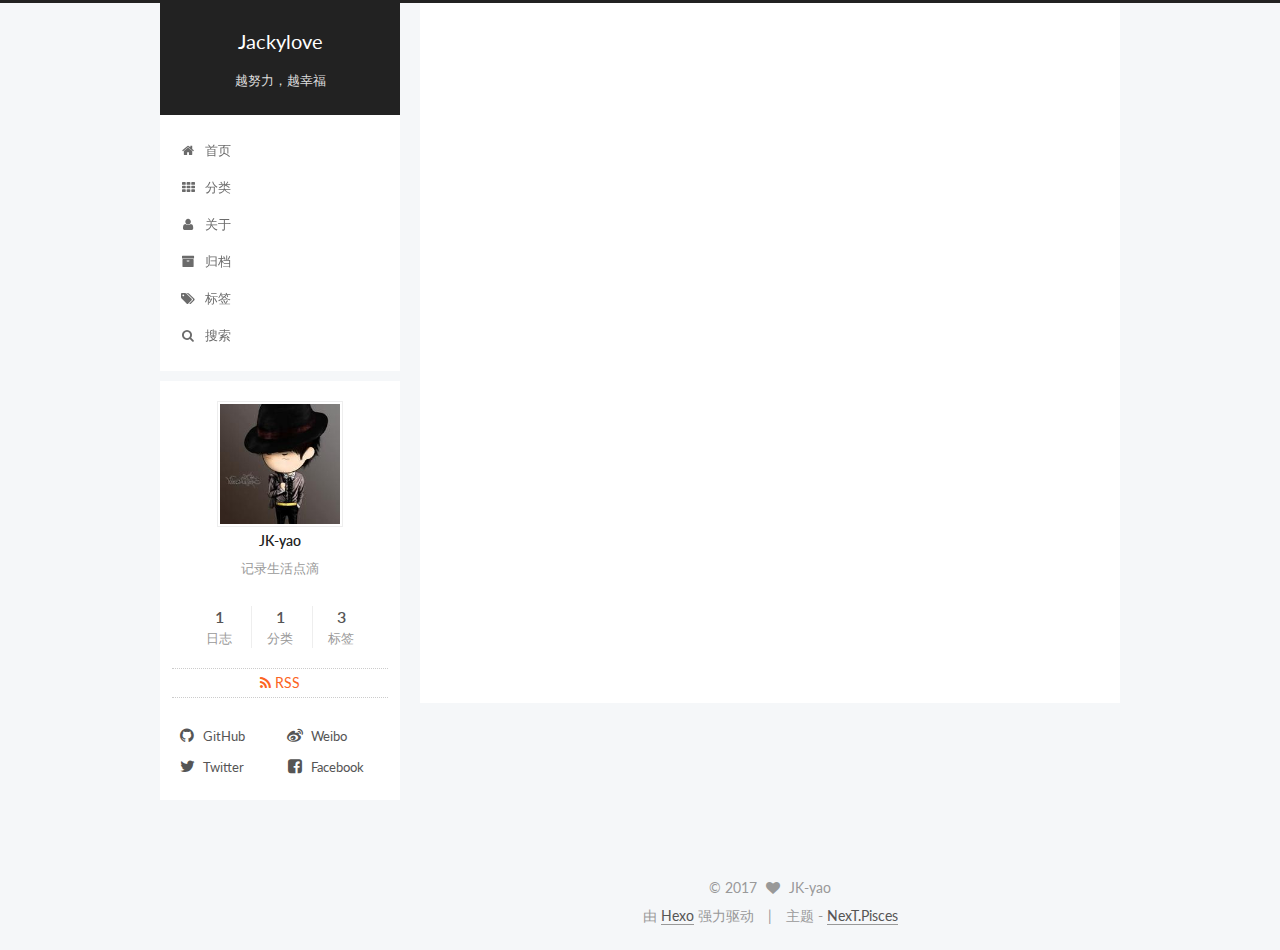
==== commit 0c3c0e60: "Site updated: 2017-02-06 12:51:19" ====
--- a/index.html
+++ b/index.html
@@ -5,7 +5,7 @@
   
 
 
-<html class="theme-next muse use-motion" lang="zh-CN">
+<html class="theme-next pisces use-motion" lang="zh-Hans">
 <head>
   <meta charset="UTF-8"/>
 <meta http-equiv="X-UA-Compatible" content="IE=edge" />
@@ -102,13 +102,13 @@
   var NexT = window.NexT || {};
   var CONFIG = {
     root: '/',
-    scheme: 'Muse',
-    sidebar: {"position":"left","display":"post"},
+    scheme: 'Pisces',
+    sidebar: {"position":"left","display":"always"},
     fancybox: true,
     motion: true,
     duoshuo: {
       userId: '0',
-      author: 'Author'
+      author: '博主'
     },
     algolia: {
       applicationID: '',
@@ -131,7 +131,7 @@
   <title> Jackylove </title>
 </head>
 
-<body itemscope itemtype="http://schema.org/WebPage" lang="zh-CN">
+<body itemscope itemtype="http://schema.org/WebPage" lang="zh-Hans">
 
   
 
@@ -190,17 +190,37 @@
             
               <i class="menu-item-icon fa fa-fw fa-home"></i> <br />
             
-            Startseite
+            首页
           </a>
         </li>
       
         
+        <li class="menu-item menu-item-categories">
+          <a href="/categories" rel="section">
+            
+              <i class="menu-item-icon fa fa-fw fa-th"></i> <br />
+            
+            分类
+          </a>
+        </li>
+      
+        
+        <li class="menu-item menu-item-about">
+          <a href="/about" rel="section">
+            
+              <i class="menu-item-icon fa fa-fw fa-user"></i> <br />
+            
+            关于
+          </a>
+        </li>
+      
+        
         <li class="menu-item menu-item-archives">
           <a href="/archives" rel="section">
             
               <i class="menu-item-icon fa fa-fw fa-archive"></i> <br />
             
-            Archiv
+            归档
           </a>
         </li>
       
@@ -210,15 +230,38 @@
             
               <i class="menu-item-icon fa fa-fw fa-tags"></i> <br />
             
-            Tags
+            标签
           </a>
         </li>
       
 
       
+        <li class="menu-item menu-item-search">
+          
+            <a href="javascript:;" class="popup-trigger">
+          
+            
+              <i class="menu-item-icon fa fa-search fa-fw"></i> <br />
+            
+            搜索
+          </a>
+        </li>
+      
     </ul>
   
 
+  
+    <div class="site-search">
+      
+  <div class="popup">
+ <span class="search-icon fa fa-search"></span>
+ <input type="text" id="local-search-input">
+ <div id="local-search-result"></div>
+ <span class="popup-btn-close">close</span>
+</div>
+
+
+    </div>
   
 </nav>
 
@@ -248,7 +291,7 @@
   <span style="display:none" itemprop="author" itemscope itemtype="http://schema.org/Person">
     <meta itemprop="name" content="JK-yao">
     <meta itemprop="description" content="">
-    <meta itemprop="image" content="/images/avatar.gif">
+    <meta itemprop="image" content="/uploads/avatar.jpg">
   </span>
 
   <span style="display:none" itemprop="publisher" itemscope itemtype="http://schema.org/Organization">
@@ -283,9 +326,9 @@
                 <i class="fa fa-calendar-o"></i>
               </span>
               
-                <span class="post-meta-item-text">Veröffentlicht am</span>
+                <span class="post-meta-item-text">发表于</span>
               
-              <time title="Post created" itemprop="dateCreated datePublished" datetime="2017-01-21T09:46:35+08:00">
+              <time title="Post created" itemprop="dateCreated datePublished" datetime="2017-01-21T16:08:52+08:00">
                 2017-01-21
               </time>
             
@@ -296,14 +339,57 @@
           </span>
 
           
-
-          
-            
-          
-
-          
-
-          
+            <span class="post-category" >
+            
+              <span class="post-meta-divider">|</span>
+            
+              <span class="post-meta-item-icon">
+                <i class="fa fa-folder-o"></i>
+              </span>
+              
+                <span class="post-meta-item-text">分类于</span>
+              
+              
+                <span itemprop="about" itemscope itemtype="http://schema.org/Thing">
+                  <a href="/categories/Linux/" itemprop="url" rel="index">
+                    <span itemprop="name">Linux</span>
+                  </a>
+                </span>
+
+                
+                
+              
+            </span>
+          
+
+          
+            
+              <span class="post-comments-count">
+                <span class="post-meta-divider">|</span>
+                <span class="post-meta-item-icon">
+                  <i class="fa fa-comment-o"></i>
+                </span>
+                <a href="/2017/01/21/hello-world/#comments" itemprop="discussionUrl">
+                  <span class="post-comments-count ds-thread-count" data-thread-key="2017/01/21/hello-world/" itemprop="commentCount"></span>
+                </a>
+              </span>
+            
+          
+
+          
+
+          
+          
+             <span id="/2017/01/21/hello-world/" class="leancloud_visitors" data-flag-title="Hello World">
+               <span class="post-meta-divider">|</span>
+               <span class="post-meta-item-icon">
+                 <i class="fa fa-eye"></i>
+               </span>
+               
+                 <span class="post-meta-item-text">阅读次数 </span>
+               
+                 <span class="leancloud-visitors-count"></span>
+             </span>
           
 
           
@@ -322,18 +408,15 @@
 
       
         
-          
-            <p>Welcome to <a href="https://hexo.io/" target="_blank" rel="external">Hexo</a>! This is your very first post. Check <a href="https://hexo.io/docs/" target="_blank" rel="external">documentation</a> for more info. If you get any problems when using Hexo, you can find the answer in <a href="https://hexo.io/docs/troubleshooting.html" target="_blank" rel="external">troubleshooting</a> or you can ask me on <a href="https://github.com/hexojs/hexo/issues" target="_blank" rel="external">GitHub</a>.</p>
+          <p>Welcome to <a href="https://hexo.io/">Hexo</a>! This is your very first post. Check <a href="https://hexo.io/docs/">documentation</a> for more info. If you get any problems when using Hexo, you can find the answer in <a href="https://hexo.io/docs/troubleshooting.html">troubleshooting</a> or you can ask me on <a href="https://github.com/hexojs/hexo/issues">GitHub</a>.</p>
 <h2 id="Quick-Start"><a href="#Quick-Start" class="headerlink" title="Quick Start"></a>Quick Start</h2><h3 id="Create-a-new-post"><a href="#Create-a-new-post" class="headerlink" title="Create a new post"></a>Create a new post</h3><figure class="highlight bash"><table><tr><td class="gutter"><pre><div class="line">1</div></pre></td><td class="code"><pre><div class="line">$ hexo new <span class="string">"My New Post"</span></div></pre></td></tr></table></figure>
-<p>More info: <a href="https://hexo.io/docs/writing.html" target="_blank" rel="external">Writing</a></p>
-<h3 id="Run-server"><a href="#Run-server" class="headerlink" title="Run server"></a>Run server</h3><figure class="highlight bash"><table><tr><td class="gutter"><pre><div class="line">1</div></pre></td><td class="code"><pre><div class="line">$ hexo server</div></pre></td></tr></table></figure>
-<p>More info: <a href="https://hexo.io/docs/server.html" target="_blank" rel="external">Server</a></p>
-<h3 id="Generate-static-files"><a href="#Generate-static-files" class="headerlink" title="Generate static files"></a>Generate static files</h3><figure class="highlight bash"><table><tr><td class="gutter"><pre><div class="line">1</div></pre></td><td class="code"><pre><div class="line">$ hexo generate</div></pre></td></tr></table></figure>
-<p>More info: <a href="https://hexo.io/docs/generating.html" target="_blank" rel="external">Generating</a></p>
-<h3 id="Deploy-to-remote-sites"><a href="#Deploy-to-remote-sites" class="headerlink" title="Deploy to remote sites"></a>Deploy to remote sites</h3><figure class="highlight bash"><table><tr><td class="gutter"><pre><div class="line">1</div></pre></td><td class="code"><pre><div class="line">$ hexo deploy</div></pre></td></tr></table></figure>
-<p>More info: <a href="https://hexo.io/docs/deployment.html" target="_blank" rel="external">Deployment</a></p>
-
-          
+          <!--noindex-->
+          <div class="post-button text-center">
+            <a class="btn" href="/2017/01/21/hello-world/#more" rel="contents">
+              阅读全文 &raquo;
+            </a>
+          </div>
+          <!--/noindex-->
         
       
     </div>
@@ -394,7 +477,7 @@
       <section class="site-overview sidebar-panel sidebar-panel-active">
         <div class="site-author motion-element" itemprop="author" itemscope itemtype="http://schema.org/Person">
           <img class="site-author-image" itemprop="image"
-               src="/images/avatar.gif"
+               src="/uploads/avatar.jpg"
                alt="JK-yao" />
           <p class="site-author-name" itemprop="name">JK-yao</p>
           <p class="site-description motion-element" itemprop="description">记录生活点滴</p>
@@ -405,13 +488,27 @@
             <div class="site-state-item site-state-posts">
               <a href="/archives">
                 <span class="site-state-item-count">1</span>
-                <span class="site-state-item-name">Artikel</span>
+                <span class="site-state-item-name">日志</span>
               </a>
             </div>
           
 
           
-
+            <div class="site-state-item site-state-categories">
+              <a href="/categories">
+                <span class="site-state-item-count">1</span>
+                <span class="site-state-item-name">分类</span>
+              </a>
+            </div>
+          
+
+          
+            <div class="site-state-item site-state-tags">
+              <a href="/tags">
+                <span class="site-state-item-count">3</span>
+                <span class="site-state-item-name">标签</span>
+              </a>
+            </div>
           
 
         </nav>
@@ -426,6 +523,44 @@
         
 
         <div class="links-of-author motion-element">
+          
+            
+              <span class="links-of-author-item">
+                <a href="https://github.com/JKwell" target="_blank" title="GitHub">
+                  
+                    <i class="fa fa-fw fa-github"></i>
+                  
+                  GitHub
+                </a>
+              </span>
+            
+              <span class="links-of-author-item">
+                <a href="http://weibo.com/" target="_blank" title="Weibo">
+                  
+                    <i class="fa fa-fw fa-weibo"></i>
+                  
+                  Weibo
+                </a>
+              </span>
+            
+              <span class="links-of-author-item">
+                <a href="https://twitter.com/" target="_blank" title="Twitter">
+                  
+                    <i class="fa fa-fw fa-twitter"></i>
+                  
+                  Twitter
+                </a>
+              </span>
+            
+              <span class="links-of-author-item">
+                <a href="https://www.facebook.com/" target="_blank" title="Facebook">
+                  
+                    <i class="fa fa-fw fa-facebook-square"></i>
+                  
+                  Facebook
+                </a>
+              </span>
+            
           
         </div>
 
@@ -464,13 +599,13 @@
 
 
 <div class="powered-by">
-  Erstellt mit  <a class="theme-link" href="https://hexo.io">Hexo</a>
+  由 <a class="theme-link" href="https://hexo.io">Hexo</a> 强力驱动
 </div>
 
 <div class="theme-info">
-  Theme -
+  主题 -
   <a class="theme-link" href="https://github.com/iissnan/hexo-theme-next">
-    NexT.Muse
+    NexT.Pisces
   </a>
 </div>
 
@@ -538,6 +673,13 @@
   
   
 
+
+  <script type="text/javascript" src="/js/src/affix.js?v=5.1.0"></script>
+
+  <script type="text/javascript" src="/js/src/schemes/pisces.js?v=5.1.0"></script>
+
+
+
   
 
   
@@ -549,38 +691,278 @@
 
   
 
-
-
-  
-
-
-
-
-	
-
-
-
-
-
-  
-
-
-
-
-
-  
-
-  
-
-
-
-
-  
-  
-
-  
-
-  
+  
+    
+  
+
+  <script type="text/javascript">
+    var duoshuoQuery = {short_name:"jkwell"};
+    (function() {
+      var ds = document.createElement('script');
+      ds.type = 'text/javascript';ds.async = true;
+      ds.id = 'duoshuo-script';
+      ds.src = (document.location.protocol == 'https:' ? 'https:' : 'http:') + '//static.duoshuo.com/embed.js';
+      ds.charset = 'UTF-8';
+      (document.getElementsByTagName('head')[0]
+      || document.getElementsByTagName('body')[0]).appendChild(ds);
+    })();
+  </script>
+
+  
+    
+    
+    <script src="/lib/ua-parser-js/dist/ua-parser.min.js?v=0.7.9"></script>
+    <script src="/js/src/hook-duoshuo.js"></script>
+  
+
+
+
+
+
+
+
+
+
+
+
+
+  
+  
+  <script type="text/javascript">
+    // Popup Window;
+    var isfetched = false;
+    // Search DB path;
+    var search_path = "search.xml";
+    if (search_path.length == 0) {
+      search_path = "search.xml";
+    }
+    var path = "/" + search_path;
+    // monitor main search box;
+
+    function proceedsearch() {
+      $("body").append('<div class="popoverlay">').css('overflow', 'hidden');
+      $('.popup').toggle();
+    }
+    // search function;
+    var searchFunc = function(path, search_id, content_id) {
+      'use strict';
+      $.ajax({
+        url: path,
+        dataType: "xml",
+        async: true,
+        success: function( xmlResponse ) {
+          // get the contents from search data
+          isfetched = true;
+          $('.popup').detach().appendTo('.header-inner');
+          var datas = $( "entry", xmlResponse ).map(function() {
+            return {
+              title: $( "title", this ).text(),
+              content: $("content",this).text(),
+              url: $( "url" , this).text()
+            };
+          }).get();
+          var $input = document.getElementById(search_id);
+          var $resultContent = document.getElementById(content_id);
+          $input.addEventListener('input', function(){
+            var matchcounts = 0;
+            var str='<ul class=\"search-result-list\">';
+            var keywords = this.value.trim().toLowerCase().split(/[\s\-]+/);
+            $resultContent.innerHTML = "";
+            if (this.value.trim().length > 1) {
+              // perform local searching
+              datas.forEach(function(data) {
+                var isMatch = false;
+                var content_index = [];
+                var data_title = data.title.trim().toLowerCase();
+                var data_content = data.content.trim().replace(/<[^>]+>/g,"").toLowerCase();
+                var data_url = decodeURIComponent(data.url);
+                var index_title = -1;
+                var index_content = -1;
+                var first_occur = -1;
+                // only match artiles with not empty titles and contents
+                if(data_title != '') {
+                  keywords.forEach(function(keyword, i) {
+                    index_title = data_title.indexOf(keyword);
+                    index_content = data_content.indexOf(keyword);
+                    if( index_title >= 0 || index_content >= 0 ){
+                      isMatch = true;
+                      if (i == 0) {
+                        first_occur = index_content;
+                      }
+                    }
+
+                  });
+                }
+                // show search results
+                if (isMatch) {
+                  matchcounts += 1;
+                  str += "<li><a href='"+ data_url +"' class='search-result-title'>"+ data_title +"</a>";
+                  var content = data.content.trim().replace(/<[^>]+>/g,"");
+                  if (first_occur >= 0) {
+                    // cut out 100 characters
+                    var start = first_occur - 20;
+                    var end = first_occur + 80;
+                    if(start < 0){
+                      start = 0;
+                    }
+                    if(start == 0){
+                      end = 50;
+                    }
+                    if(end > content.length){
+                      end = content.length;
+                    }
+                    var match_content = content.substring(start, end);
+                    // highlight all keywords
+                    keywords.forEach(function(keyword){
+                      var regS = new RegExp(keyword, "gi");
+                      match_content = match_content.replace(regS, "<b class=\"search-keyword\">"+keyword+"</b>");
+                    });
+
+                    str += "<p class=\"search-result\">" + match_content +"...</p>"
+                  }
+                  str += "</li>";
+                }
+              })};
+            str += "</ul>";
+            if (matchcounts == 0) { str = '<div id="no-result"><i class="fa fa-frown-o fa-5x" /></div>' }
+            if (keywords == "") { str = '<div id="no-result"><i class="fa fa-search fa-5x" /></div>' }
+            $resultContent.innerHTML = str;
+          });
+          proceedsearch();
+        }
+      });}
+
+    // handle and trigger popup window;
+    $('.popup-trigger').click(function(e) {
+      e.stopPropagation();
+      if (isfetched == false) {
+        searchFunc(path, 'local-search-input', 'local-search-result');
+      } else {
+        proceedsearch();
+      };
+    });
+
+    $('.popup-btn-close').click(function(e){
+      $('.popup').hide();
+      $(".popoverlay").remove();
+      $('body').css('overflow', '');
+    });
+    $('.popup').click(function(e){
+      e.stopPropagation();
+    });
+  </script>
+
+
+  
+
+  
+
+  
+  <script src="https://cdn1.lncld.net/static/js/av-core-mini-0.6.1.js"></script>
+  <script>AV.initialize("pwLTVHWKFfPztVDtHY2cCgJS-gzGzoHsz", "hbbW6nhVhuHXdv5ksujbl1C8");</script>
+  <script>
+    function showTime(Counter) {
+      var query = new AV.Query(Counter);
+      var entries = [];
+      var $visitors = $(".leancloud_visitors");
+
+      $visitors.each(function () {
+        entries.push( $(this).attr("id").trim() );
+      });
+
+      query.containedIn('url', entries);
+      query.find()
+        .done(function (results) {
+          var COUNT_CONTAINER_REF = '.leancloud-visitors-count';
+
+          if (results.length === 0) {
+            $visitors.find(COUNT_CONTAINER_REF).text(0);
+            return;
+          }
+
+          for (var i = 0; i < results.length; i++) {
+            var item = results[i];
+            var url = item.get('url');
+            var time = item.get('time');
+            var element = document.getElementById(url);
+
+            $(element).find(COUNT_CONTAINER_REF).text(time);
+          }
+          for(var i = 0; i < entries.length; i++) {
+            var url = entries[i];
+            var element = document.getElementById(url);
+            var countSpan = $(element).find(COUNT_CONTAINER_REF);
+            if( countSpan.text() == '') {
+              countSpan.text(0);
+            }
+          }
+        })
+        .fail(function (object, error) {
+          console.log("Error: " + error.code + " " + error.message);
+        });
+    }
+
+    function addCount(Counter) {
+      var $visitors = $(".leancloud_visitors");
+      var url = $visitors.attr('id').trim();
+      var title = $visitors.attr('data-flag-title').trim();
+      var query = new AV.Query(Counter);
+
+      query.equalTo("url", url);
+      query.find({
+        success: function(results) {
+          if (results.length > 0) {
+            var counter = results[0];
+            counter.fetchWhenSave(true);
+            counter.increment("time");
+            counter.save(null, {
+              success: function(counter) {
+                var $element = $(document.getElementById(url));
+                $element.find('.leancloud-visitors-count').text(counter.get('time'));
+              },
+              error: function(counter, error) {
+                console.log('Failed to save Visitor num, with error message: ' + error.message);
+              }
+            });
+          } else {
+            var newcounter = new Counter();
+            /* Set ACL */
+            var acl = new AV.ACL();
+            acl.setPublicReadAccess(true);
+            acl.setPublicWriteAccess(true);
+            newcounter.setACL(acl);
+            /* End Set ACL */
+            newcounter.set("title", title);
+            newcounter.set("url", url);
+            newcounter.set("time", 1);
+            newcounter.save(null, {
+              success: function(newcounter) {
+                var $element = $(document.getElementById(url));
+                $element.find('.leancloud-visitors-count').text(newcounter.get('time'));
+              },
+              error: function(newcounter, error) {
+                console.log('Failed to create');
+              }
+            });
+          }
+        },
+        error: function(error) {
+          console.log('Error:' + error.code + " " + error.message);
+        }
+      });
+    }
+
+    $(function() {
+      var Counter = AV.Object.extend("Counter");
+      if ($('.leancloud_visitors').length == 1) {
+        addCount(Counter);
+      } else if ($('.post-title-link').length > 1) {
+        showTime(Counter);
+      }
+    });
+  </script>
+
+
 
   
 
--- a/css/main.css
+++ b/css/main.css
@@ -189,7 +189,7 @@
   font-size: 14px;
   line-height: 2;
   color: #555;
-  background: #fff;
+  background: #f5f7f9;
 }
 @media (max-width: 767px) {
   body {
@@ -659,8 +659,8 @@
 @media (min-width: 992px) {
   .full-image.full-image.full-image {
     max-width: none;
-    width: 110%;
-    margin: 25px -5%;
+    width: 118%;
+    margin: 0 -9%;
   }
 }
 .blockquote-center,
@@ -837,7 +837,7 @@
   font-size: 14px;
   color: #fff;
   background: #222;
-  border: 2px solid #222;
+  border: 2px solid #555;
   text-decoration: none;
   border-radius: 0;
   transition-property: background-color;
@@ -848,8 +848,8 @@
 .btn:hover,
 .post-more-link .btn:hover {
   border-color: #222;
-  color: #222;
-  background: #fff;
+  color: #fff;
+  background: #222;
 }
 .btn-bar {
   display: block;
@@ -954,7 +954,7 @@
   width: 25px;
   background: #222;
   font-size: 12px;
-  opacity: 1;
+  opacity: 0.6;
   color: #fff;
   cursor: pointer;
   text-align: center;
@@ -975,7 +975,7 @@
   }
 }
 .back-to-top.back-to-top-on {
-  bottom: 19px;
+  bottom: 40px;
 }
 .header {
   background: #fff;
@@ -1024,7 +1024,7 @@
 .site-subtitle {
   margin-top: 10px;
   font-size: 13px;
-  color: #999;
+  color: #ddd;
 }
 .use-motion .brand {
   opacity: 0;
@@ -1097,7 +1097,8 @@
   transition-timing-function: ease-in-out;
   transition-delay: 0s;
 }
-.menu .menu-item a:hover {
+.menu .menu-item a:hover,
+.menu-item-active a {
   border-bottom-color: #222;
 }
 .menu .menu-item .fa {
@@ -1423,10 +1424,10 @@
   margin-top: 50px;
 }
 .post-more-link .btn {
-  color: #fff;
+  color: #555;
   font-size: 14px;
-  background: #222;
-  border-radius: 0;
+  background: #fff;
+  border-radius: 2px;
   line-height: 2;
   margin: 0 4px 8px 4px;
 }
@@ -1601,20 +1602,20 @@
   display: block;
   margin: 0 auto;
   padding: 2px;
-  max-width: 96px;
+  max-width: 120px;
   height: auto;
-  border: 2px solid #333;
+  border: 1px solid #eee;
 }
 .site-author-name {
-  margin: 5px 0 0;
+  margin: 0;
   text-align: center;
-  color: #f5f5f5;
-  font-weight: normal;
+  color: #222;
+  font-weight: 600;
 }
 .site-description {
-  margin-top: 5px;
+  margin-top: 0;
   text-align: center;
-  font-size: 14px;
+  font-size: 13px;
   color: #999;
 }
 .site-state {
@@ -1626,7 +1627,7 @@
 .site-state-item {
   display: inline-block;
   padding: 0 15px;
-  border-left: 1px solid #333;
+  border-left: 1px solid #eee;
 }
 .site-state-item:first-child {
   border-left: none;
@@ -1639,11 +1640,11 @@
   text-align: center;
   color: inherit;
   font-weight: 600;
-  font-size: 18px;
+  font-size: 16px;
 }
 .site-state-item-name {
   font-size: 13px;
-  color: inherit;
+  color: #999;
 }
 .feed-link {
   margin-top: 20px;
@@ -1685,7 +1686,7 @@
   width: 4px;
   height: 4px;
   border-radius: 50%;
-  background: #49ffe2;
+  background: #c1d50b;
 }
 .links-of-blogroll {
   font-size: 13px;
@@ -1714,7 +1715,7 @@
   color: #555;
 }
 .sidebar-nav li:hover {
-  color: #f5f5f5;
+  color: #fc6423;
 }
 .page-post-detail .sidebar-nav-toc {
   padding: 0 5px;
@@ -1723,11 +1724,11 @@
   margin-left: 10px;
 }
 .sidebar-nav .sidebar-nav-active {
-  color: #87daff;
-  border-bottom-color: #87daff;
+  color: #fc6423;
+  border-bottom-color: #fc6423;
 }
 .sidebar-nav .sidebar-nav-active:hover {
-  color: #87daff;
+  color: #fc6423;
 }
 .sidebar-panel {
   display: none;
@@ -1760,12 +1761,12 @@
   transition-timing-function: ease-in-out;
   transition-delay: 0s;
   transition-property: all;
-  color: #999;
-  border-bottom-color: #555;
+  color: #666;
+  border-bottom-color: #ccc;
 }
 .post-toc ol a:hover {
-  color: #ccc;
-  border-bottom-color: #ccc;
+  color: #000;
+  border-bottom-color: #000;
 }
 .post-toc .nav-item {
   overflow: hidden;
@@ -1786,14 +1787,14 @@
   display: block;
 }
 .post-toc .nav .active > a {
-  color: #87daff;
-  border-bottom-color: #87daff;
+  color: #fc6423;
+  border-bottom-color: #fc6423;
 }
 .post-toc .nav .active-current > a {
-  color: #87daff;
+  color: #fc6423;
 }
 .post-toc .nav .active-current > a:hover {
-  color: #87daff;
+  color: #fc6423;
 }
 .footer {
   font-size: 14px;
@@ -2189,6 +2190,28 @@
   top: 42%;
   color: #ccc;
 }
+.busuanzi-count:before {
+  content: " ";
+  float: left;
+  width: 260px;
+  min-height: 25px;
+}
+@media (min-width: 768px) and (max-width: 991px) {
+  .busuanzi-count {
+    width: auto;
+  }
+  .busuanzi-count:before {
+    display: none;
+  }
+}
+@media (max-width: 767px) {
+  .busuanzi-count {
+    width: auto;
+  }
+  .busuanzi-count:before {
+    display: none;
+  }
+}
 .site-uv,
 .site-pv,
 .page-pv {
@@ -2427,83 +2450,403 @@
   }
 }
 .page-post-detail .sidebar-toggle-line {
-  background: #87daff;
+  background: #fc6423;
 }
 .page-post-detail .comments {
   overflow: hidden;
 }
-@media (max-width: 767px) {
-  .header-inner,
-  .container .main-inner,
+.header {
+  position: relative;
+  margin: 0 auto;
+  width: 960px;
+}
+@media (min-width: 768px) and (max-width: 991px) {
+  .header {
+    width: auto;
+  }
+}
+@media (max-width: 767px) {
+  .header {
+    width: auto;
+  }
+}
+.header-inner {
+  position: absolute;
+  top: 0;
+  overflow: hidden;
+  padding: 0;
+  width: 240px;
+  background: #fff;
+  box-shadow: initial;
+  border-radius: initial;
+}
+@media (min-width: 1600px) {
+  .container .header-inner {
+    width: 240px;
+  }
+}
+@media (min-width: 768px) and (max-width: 991px) {
+  .header-inner {
+    position: relative;
+    width: auto;
+    border-radius: initial;
+  }
+}
+@media (max-width: 767px) {
+  .header-inner {
+    position: relative;
+    width: auto;
+    border-radius: initial;
+  }
+}
+.main:before,
+.main:after {
+  content: " ";
+  display: table;
+}
+.main:after {
+  clear: both;
+}
+@media (min-width: 768px) and (max-width: 991px) {
+  .main {
+    padding-bottom: 100px;
+  }
+}
+@media (max-width: 767px) {
+  .main {
+    padding-bottom: 100px;
+  }
+}
+.container .main-inner {
+  width: 960px;
+}
+@media (min-width: 768px) and (max-width: 991px) {
+  .container .main-inner {
+    width: auto;
+  }
+}
+@media (max-width: 767px) {
+  .container .main-inner {
+    width: auto;
+  }
+}
+.content-wrap {
+  float: right;
+  box-sizing: border-box;
+  padding: 40px;
+  width: 700px;
+  background: #fff;
+  min-height: 700px;
+  box-shadow: initial;
+  border-radius: initial;
+}
+@media (min-width: 768px) and (max-width: 991px) {
+  .content-wrap {
+    width: 100%;
+    padding: 20px;
+    border-radius: initial;
+  }
+}
+@media (max-width: 767px) {
+  .content-wrap {
+    width: 100%;
+    padding: 20px;
+    min-height: auto;
+    border-radius: initial;
+  }
+}
+.sidebar {
+  position: static;
+  float: left;
+  margin-top: 300px;
+  width: 240px;
+  background: #f5f7f9;
+  box-shadow: none;
+}
+@media (min-width: 768px) and (max-width: 991px) {
+  .sidebar {
+    display: none;
+  }
+}
+@media (max-width: 767px) {
+  .sidebar {
+    display: none;
+  }
+}
+.sidebar-toggle {
+  display: none;
+}
+.footer-inner {
+  width: 960px;
+}
+.footer-inner:before {
+  content: " ";
+  float: left;
+  width: 260px;
+  min-height: 50px;
+}
+@media (min-width: 768px) and (max-width: 991px) {
   .footer-inner {
     width: auto;
   }
-}
-embed {
+  .footer-inner:before {
+    display: none;
+  }
+}
+@media (max-width: 767px) {
+  .footer-inner {
+    width: auto;
+  }
+  .footer-inner:before {
+    display: none;
+  }
+}
+.sidebar-position-right .header-inner {
+  right: 0;
+}
+.sidebar-position-right .content-wrap {
+  float: left;
+}
+.sidebar-position-right .sidebar {
+  float: right;
+}
+.sidebar-position-right .footer-inner:before {
+  float: right;
+}
+.site-meta {
+  padding: 20px 0;
+  color: #fff;
+  background: #222;
+}
+@media (min-width: 768px) and (max-width: 991px) {
+  .site-meta {
+    box-shadow: 0 0 16px rgba(0,0,0,0.5);
+  }
+}
+@media (max-width: 767px) {
+  .site-meta {
+    box-shadow: 0 0 16px rgba(0,0,0,0.5);
+  }
+}
+.brand {
   display: block;
-  margin: 0px auto 25px auto;
-}
-.custom-logo .site-meta-headline {
-  text-align: center;
-}
-.custom-logo .brand {
+  padding: 0;
   background: none;
 }
-.custom-logo .site-title {
-  margin: 10px auto 0;
-  font-size: 24px;
-  color: #222;
-}
-.custom-logo .site-title a {
-  border: none;
-}
-.custom-logo-image {
-  margin: 0 auto;
-  padding: 5px;
-  max-width: 150px;
-  background: #fff;
-}
-@media (max-width: 767px) {
-  .site-nav {
-    position: absolute;
-    left: 0;
-    top: 52px;
-    margin: 0;
-    width: 100%;
-    padding: 0;
-    background: #fff;
-    border-bottom: 1px solid #ddd;
-    z-index: 1;
-  }
-}
-@media (max-width: 767px) {
-  .menu {
-    text-align: left;
-  }
-}
-@media (max-width: 767px) {
-  .menu .menu-item {
-    display: block;
-    margin: 0 10px;
-    vertical-align: top;
-  }
-}
-@media (max-width: 767px) {
-  .menu .menu-item br {
-    display: none;
-  }
-}
-@media (max-width: 767px) {
-  .menu .menu-item a {
-    padding: 5px 10px;
-  }
-}
-.menu .menu-item .fa {
-  margin-right: 0;
+.brand:hover {
+  color: #fff;
+}
+.site-subtitle {
+  margin: 10px 10px 0;
+  font-family: monospace;
 }
 .site-search form {
   display: none;
 }
+.site-nav {
+  border-top: none;
+}
+@media (min-width: 768px) and (max-width: 991px) {
+  .site-nav {
+    display: none !important;
+  }
+}
+@media (min-width: 768px) and (max-width: 991px) {
+  .site-nav-on {
+    display: block !important;
+  }
+}
+.menu .menu-item {
+  display: block;
+  margin: 0;
+  list-style: none;
+}
+.menu .menu-item a {
+  position: relative;
+  box-sizing: border-box;
+  padding: 5px 20px;
+  text-align: left;
+  line-height: inherit;
+  transition-property: background-color;
+  transition-duration: 0.2s;
+  transition-timing-function: ease-in-out;
+  transition-delay: 0s;
+}
+.menu .menu-item a:hover,
+.menu-item-active a {
+  background: #f9f9f9;
+  border-bottom-color: #fff;
+}
+.menu .menu-item br {
+  display: none;
+}
+.menu-item-active a:after {
+  content: " ";
+  position: absolute;
+  top: 50%;
+  margin-top: -3px;
+  right: 15px;
+  width: 6px;
+  height: 6px;
+  border-radius: 50%;
+  background-color: #bbb;
+}
+.btn-bar {
+  background-color: #fff;
+}
+.site-nav-toggle {
+  left: 20px;
+  top: 50%;
+  top: calc(50% - 3px);
+  -webkit-transform: translateY(-50%);
+  -webkit-transform: translateY(-50%);
+  -moz-transform: translateY(-50%);
+  -ms-transform: translateY(-50%);
+  -o-transform: translateY(-50%);
+  transform: translateY(-50%);
+}
+@media (min-width: 768px) and (max-width: 991px) {
+  .site-nav-toggle {
+    display: block;
+  }
+}
+.use-motion .sidebar .motion-element {
+  opacity: 1;
+}
+.sidebar {
+  display: none;
+  right: auto;
+  bottom: auto;
+  -webkit-transform: none;
+}
+.sidebar-inner {
+  box-sizing: border-box;
+  width: 240px;
+  color: #555;
+  background: #fff;
+  box-shadow: initial;
+  border-radius: initial;
+}
+.sidebar-inner.affix {
+  position: fixed;
+  top: 0;
+}
+.site-overview {
+  margin: 0 2px;
+  text-align: left;
+}
+.site-author:before,
+.site-author:after {
+  content: " ";
+  display: table;
+}
+.site-author:after {
+  clear: both;
+}
+.sidebar a {
+  color: #555;
+}
+.sidebar a:hover {
+  color: #222;
+}
+.links-of-author-item a:before {
+  display: none;
+}
+.links-of-author-item a {
+  border-bottom: none;
+  text-decoration: underline;
+}
+.feed-link {
+  border-top: 1px dotted #ccc;
+  border-bottom: 1px dotted #ccc;
+  text-align: center;
+}
+.feed-link a {
+  display: block;
+  color: #fc6423;
+  border: none;
+}
+.feed-link a:hover {
+  background: none;
+  color: #e34603;
+}
+.feed-link a:hover i {
+  color: #e34603;
+}
+.links-of-author:before,
+.links-of-author:after {
+  content: " ";
+  display: table;
+}
+.links-of-author:after {
+  clear: both;
+}
+.links-of-author-item {
+  float: left;
+  margin: 5px 0 0;
+  width: 50%;
+}
+.links-of-author-item a {
+  box-sizing: border-box;
+  display: inline-block;
+  margin-right: 0;
+  margin-bottom: 0;
+  padding: 0 5px;
+  overflow: hidden;
+  white-space: nowrap;
+  text-overflow: ellipsis;
+}
+.links-of-author-item a {
+  display: block;
+  text-decoration: none;
+}
+.links-of-author-item a:hover {
+  border-radius: 4px;
+  background: #eee;
+}
+.links-of-author-item .fa {
+  margin-right: 2px;
+  font-size: 16px;
+}
+.links-of-author-item .fa-globe {
+  font-size: 15px;
+}
+.links-of-blogroll {
+  margin-top: 20px;
+  padding: 3px 0 0;
+  border-top: 1px dotted #ccc;
+}
+.links-of-blogroll-title {
+  margin-top: 0;
+}
+.links-of-blogroll-item {
+  padding: 0;
+}
+.links-of-blogroll-inline:before,
+.links-of-blogroll-inline:after {
+  content: " ";
+  display: table;
+}
+.links-of-blogroll-inline:after {
+  clear: both;
+}
 .links-of-blogroll-inline .links-of-blogroll-item {
-  display: inline-block;
-}
+  float: left;
+  margin: 5px 0 0;
+  width: 50%;
+}
+.links-of-blogroll-inline .links-of-blogroll-item a {
+  box-sizing: border-box;
+  display: inline-block;
+  margin-right: 0;
+  margin-bottom: 0;
+  padding: 0 5px;
+  overflow: hidden;
+  white-space: nowrap;
+  text-overflow: ellipsis;
+}
+@media (max-width: 767px) {
+  .post-body {
+    text-align: justify;
+  }
+}
